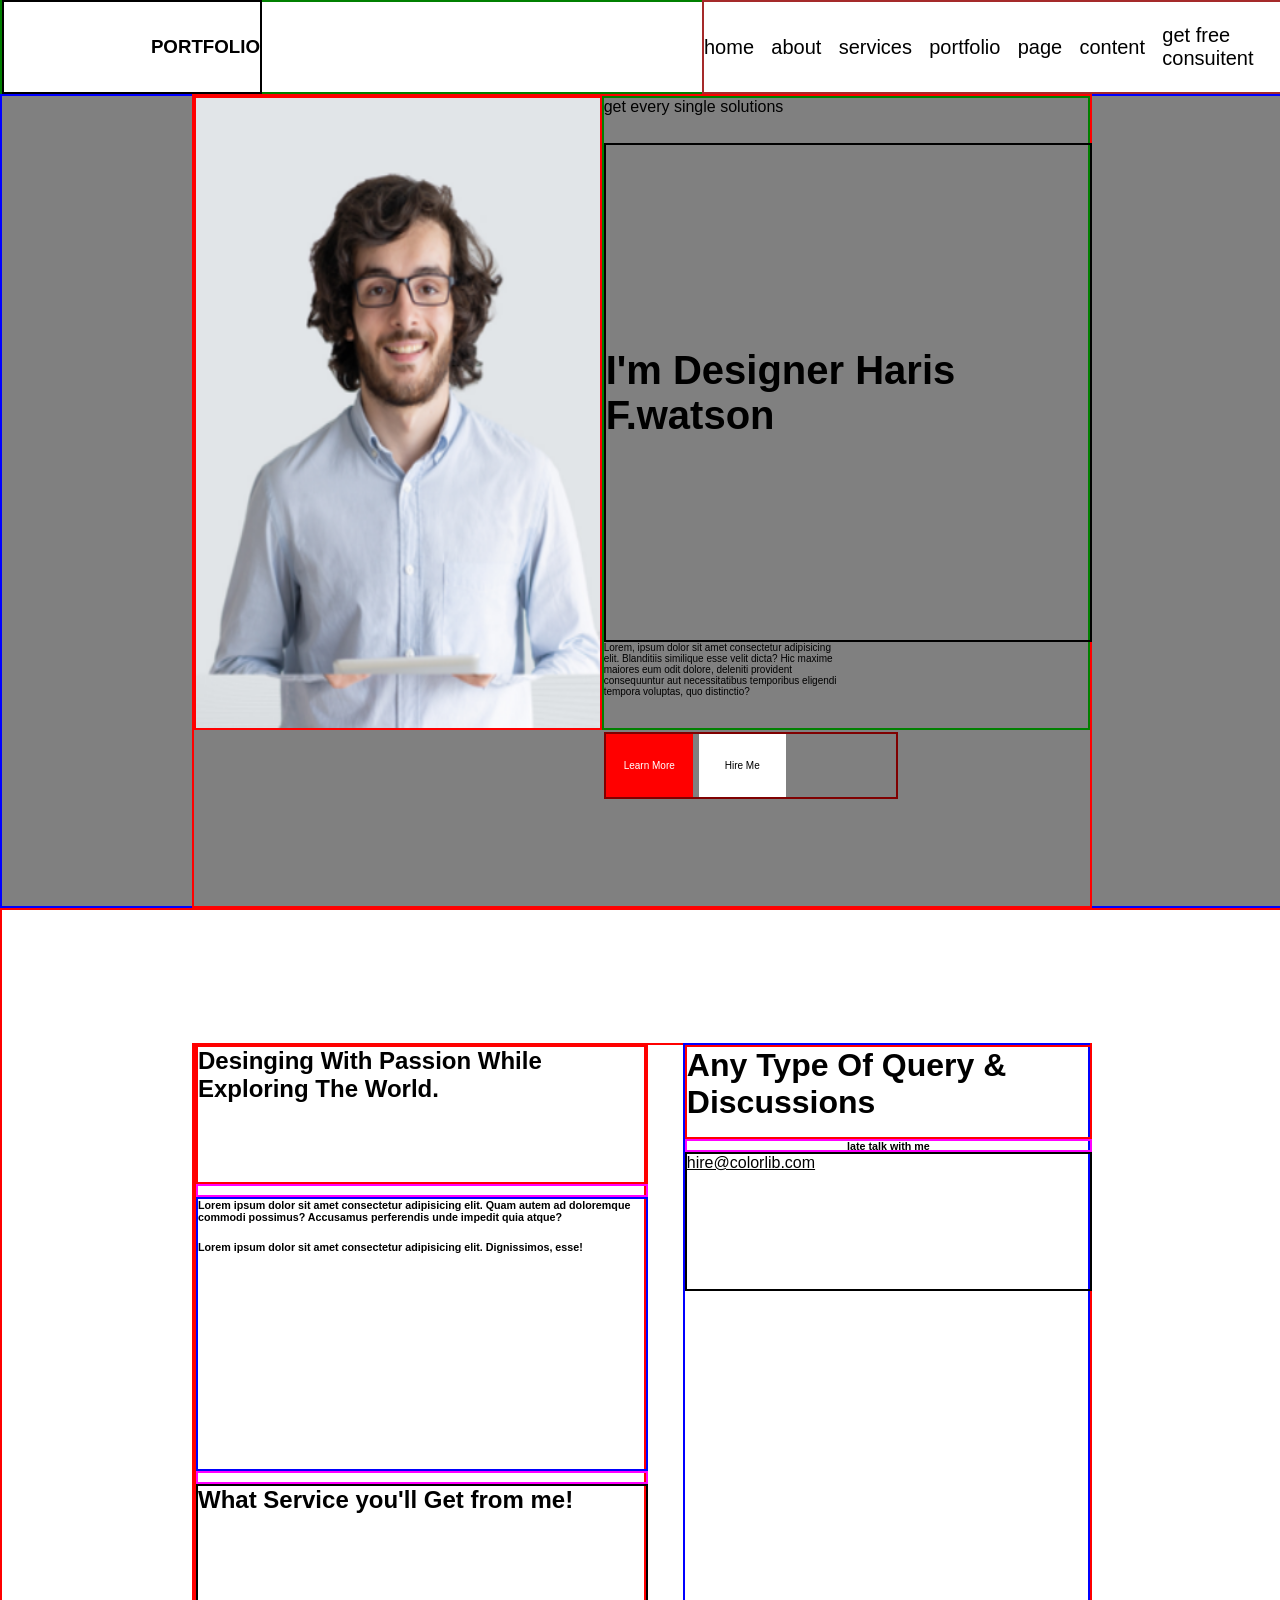
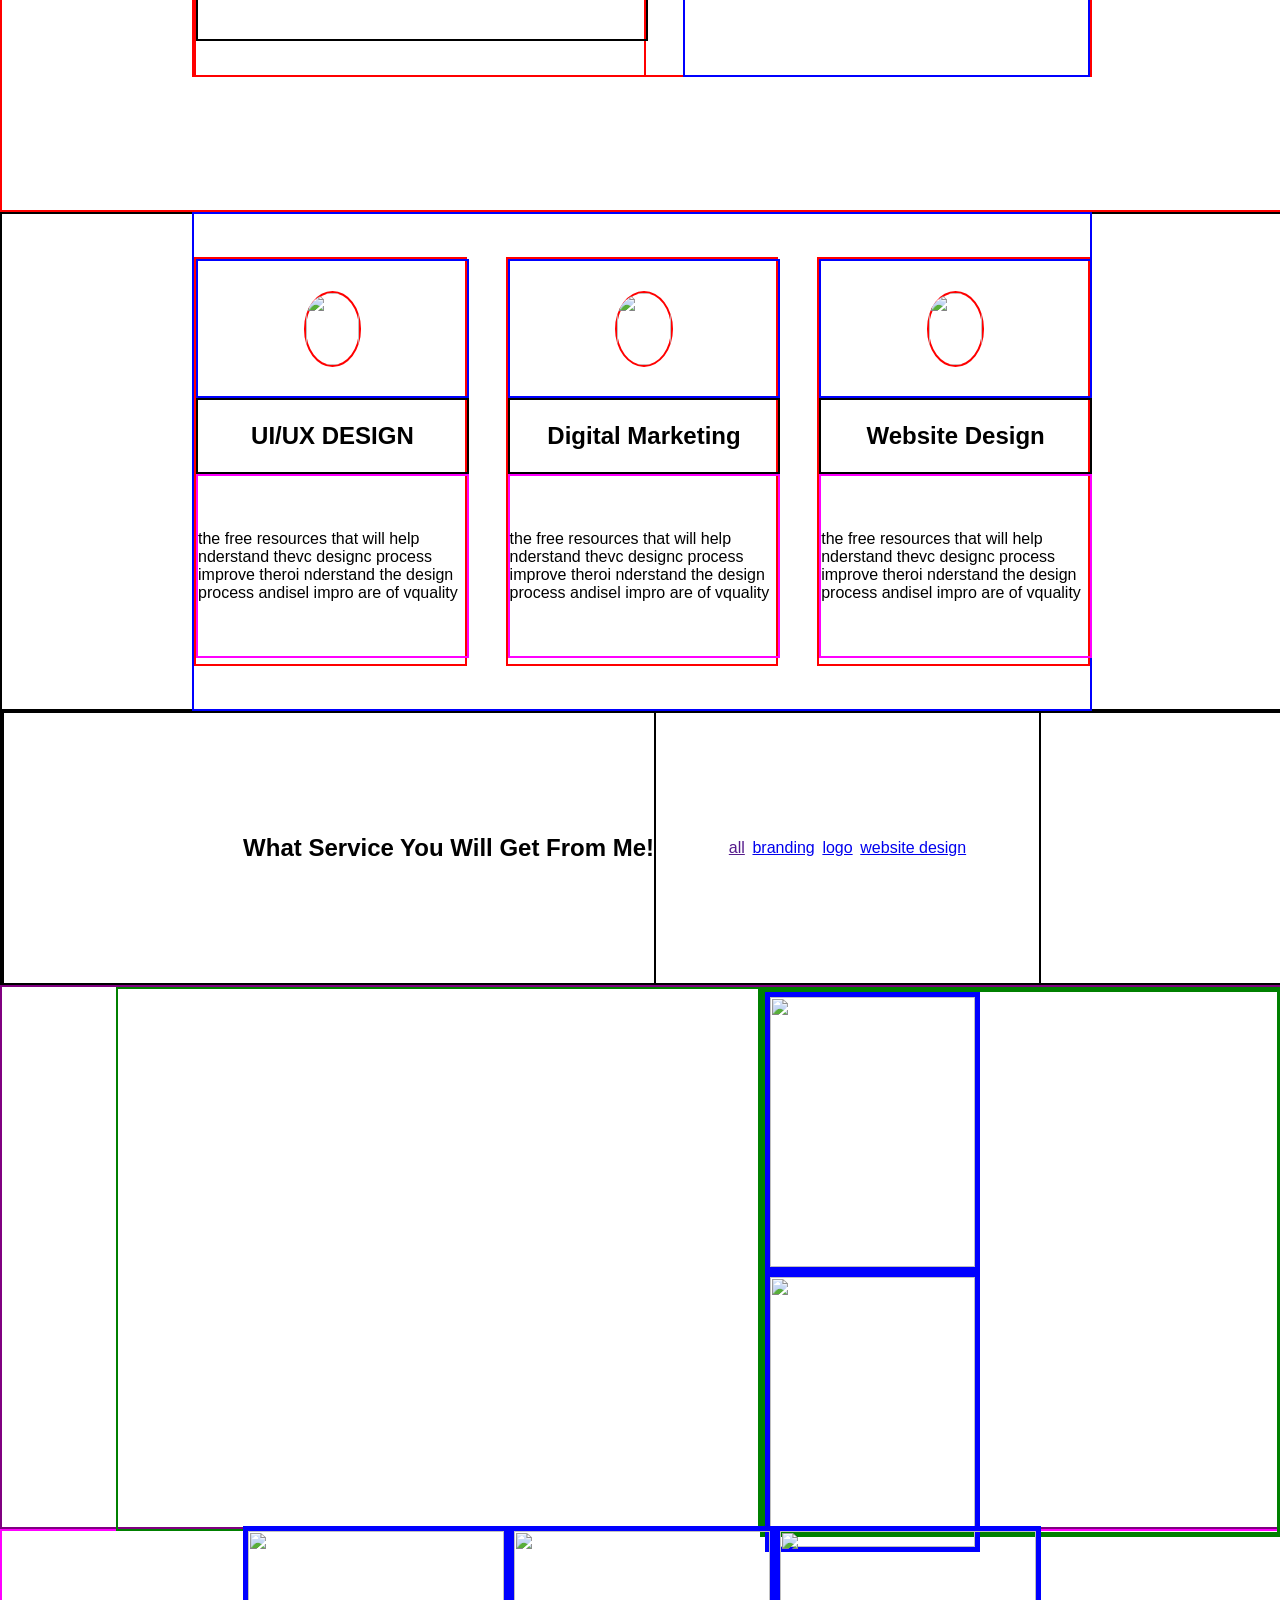
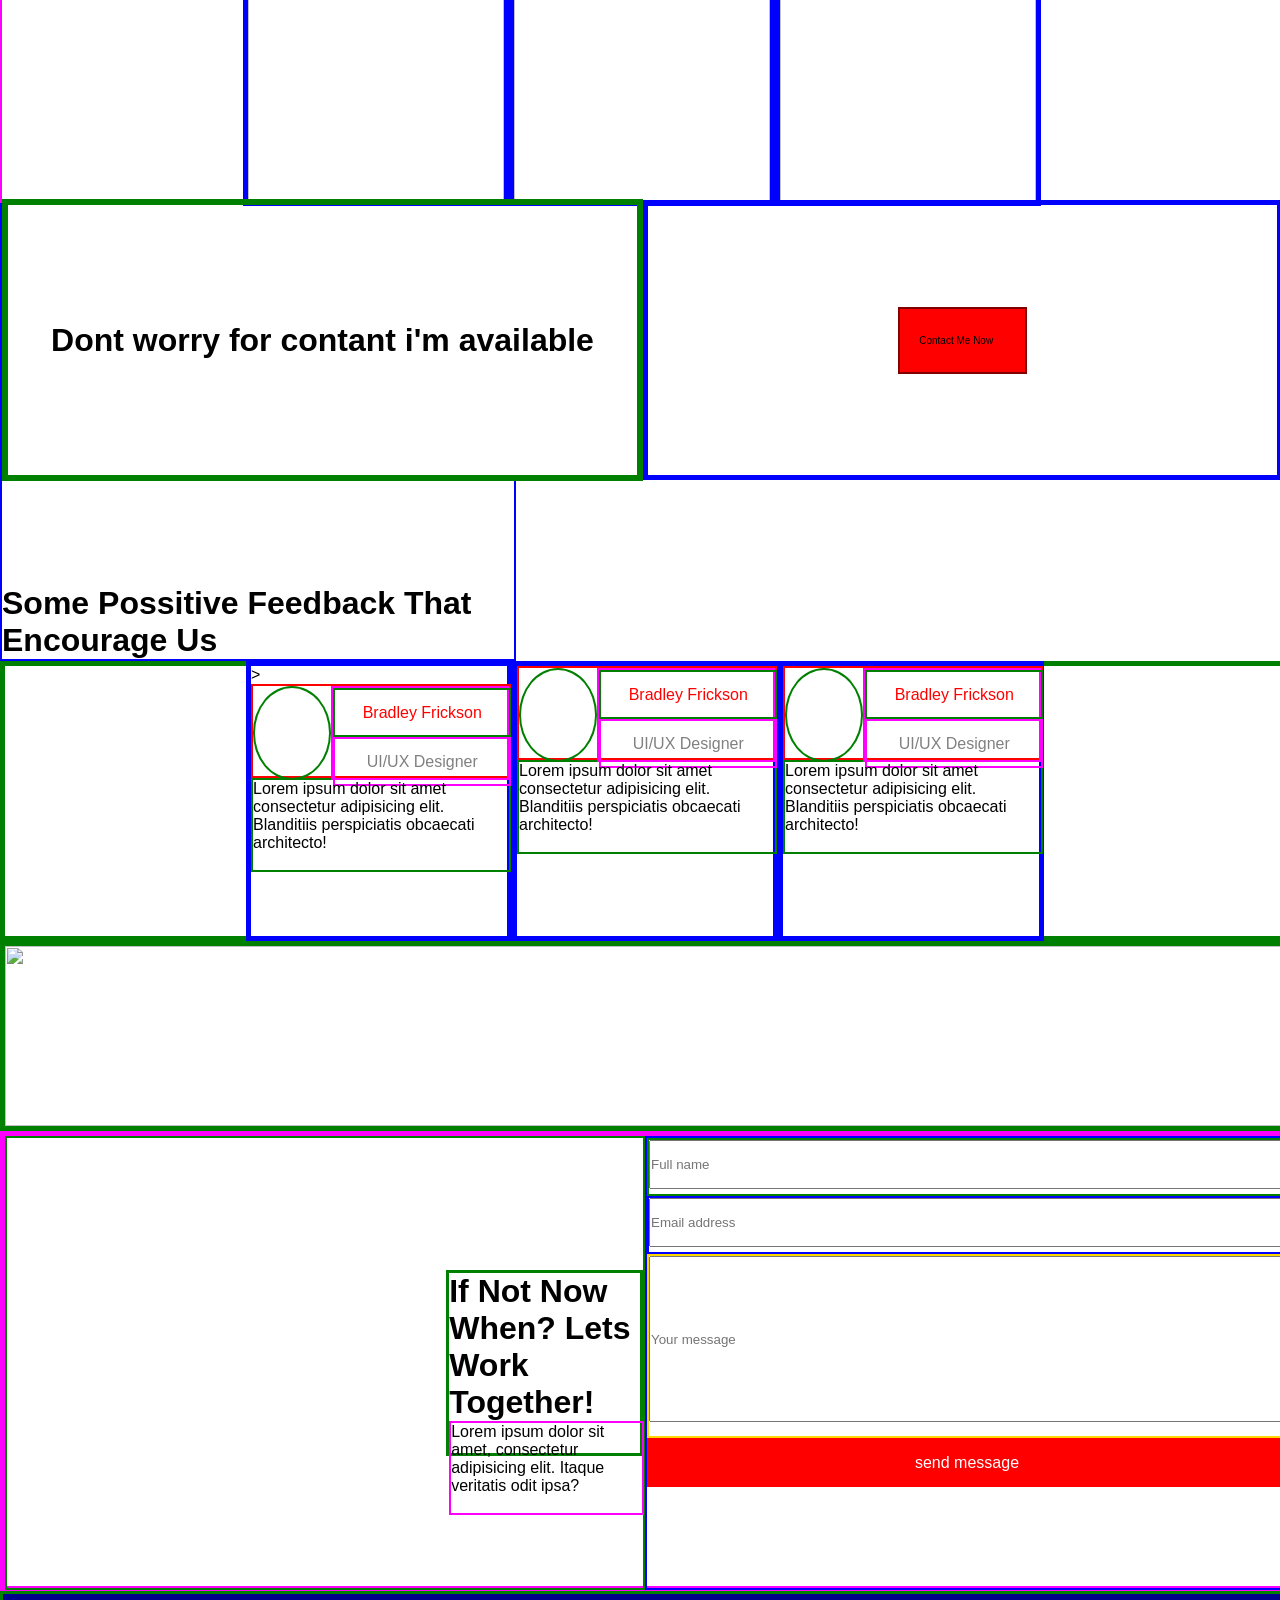
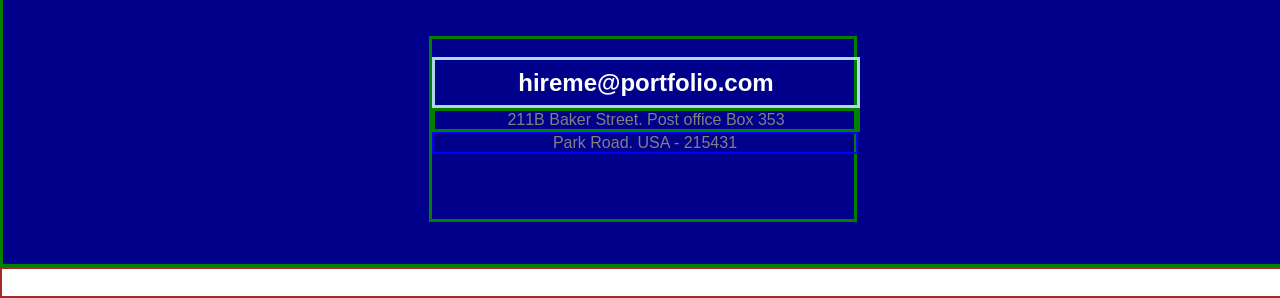
==== index.html @ 6bc03df5 "Update index.html" ====
<!DOCTYPE html>
<html lang="en">
<head>
    <meta charset="UTF-8">
    <meta name="viewport" content="width=, initial-scale=1.0">
    <link rel="stylesheet" href="style.css">
    <title>Portofolio</title>
</head>
<body>
    <div class="div">
        <div class="a1">
            <h3>PORTFOLIO</h3>
        </div>
        <div class="bkskanz">
            <p>home</p>
            <p>about</p>
            <p>services</p> 
            <p>portfolio</p> 
            <p>page</p>
            <p>content</p>
            <p>get free consuitent</p> 
        </div>
    </div>
    <div class="alt">
        <div class="altbk">
            <div class="fotoabram">
                <img src="Orang.png" alt="">
            </div>
            <div class="div1">
                <div class="everysinglesolutions">
                    <p>get every single solutions</p>
                </div>
                <div class="design">
                    <h1>I'm Designer Haris F.watson</h1>
                </div>
                <div class="p">
                    <p>Lorem, ipsum dolor sit amet consectetur adipisicing elit. Blanditiis similique esse velit dicta? Hic maxime maiores eum odit dolore, deleniti provident consequuntur aut necessitatibus temporibus eligendi tempora voluptas, quo distinctio?</p>
                </div>
                <div class="button">
                  <a href="learnmore.html">Learn More</a>
                  <a href="nomortelpon.html" style="background-color: white;color: black;">Hire Me</a>
                </div>
            </div>
           
        </div>
        
    </div>
    <div class="hp">
            <div class="fht">
                <div class="fht-2">
                    <div class="s1">
                        <h2>Desinging With Passion While Exploring The World.</h2>
                    </div>
                    <div class="pembatas">

                    </div>
                    <div class="isi">
                        <h6>Lorem ipsum dolor sit amet consectetur adipisicing elit. Quam autem ad doloremque commodi possimus? Accusamus perferendis unde impedit quia atque?</h6> <br>
                        <h6>Lorem ipsum dolor sit amet consectetur adipisicing elit. Dignissimos, esse!</h6>
                    </div>
                    <div class="pembatas">

                    </div>
                    <div class="isi-2">
                        <h2>What Service you'll Get from me!</h2>
                    </div>
                </div>
                <div class="fht-3">
                    <div class="isi-fht-3">
                        <h1>Any Type Of Query & Discussions</h1>
                    </div>
                    <div class="pembatas">
                        <h6>late talk with me</h6>
                    </div>
                    <div class="email">
                        <a href="">hire@colorlib.com</a>
                    </div>
                </div>
            </div>    
    </div>
    <div class="design2">
        <div class="bks-design">
            <div class="bks-design-2">
                            <div class="box">
                <div class="pic">
                    <div class="bks-pic">
                        <img src="c:\Users\Tero\Desktop\PUNYO LIANG LIANG\picturesKULYIAH\Screenshots\Screenshot 2026-02-26 150251.png" alt="">
                    </div>
                </div>
                <div class="desk">
                    <h2>UI/UX DESIGN</h2>
                </div>
                <div class="ket">
                    <p>the free resources that will help nderstand thevc designc process improve theroi nderstand the design process andisel impro are of vquality</p>
                </div>
            </div>
                        <div class="box">
                <div class="pic">
                    <div class="bks-pic">
                        <img src="c:\Users\Tero\Desktop\PUNYO LIANG LIANG\picturesKULYIAH\Screenshots\Screenshot 2026-02-26 150418.png" alt="">
                    </div>
                </div>
                                <div class="desk">
                                    <h2>Digital Marketing</h2>
                </div>
                                <div class="ket">
                                     <p>the free resources that will help nderstand thevc designc process improve theroi nderstand the design process andisel impro are of vquality</p>
                </div>
            </div>
                        <div class="box">
                <div class="pic">
                    <div class="bks-pic">
                        <img src="c:\Users\Tero\Desktop\PUNYO LIANG LIANG\picturesKULYIAH\Screenshots\Screenshot 2026-02-26 150629.png" alt="">
                    </div>
                </div>
                                <div class="desk">
                                    <h2>Website Design</h2>
                </div>
                                <div class="ket">
                                     <p>the free resources that will help nderstand thevc designc process improve theroi nderstand the design process andisel impro are of vquality</p>
                </div>
            </div>
            </div>
        </div>
    </div>
    <div class="whatservice">
        <div class="whatservice2">
            <h2>What Service You Will Get From Me!</h2>
            <div class="whatservice3">
                <a href="">all</a>
                <a href="branding.html">branding</a>
                <a href="logo.html">logo</a>
                <a href="webdesign.html">website design</a>
            </div>
        </div>
    </div>
    <div class="fotoall">
        <div class="fotoall2">
            <img src="c:\Users\Tero\Desktop\PUNYO LIANG LIANG\picturesKULYIAH\Screenshots\Screenshot 2026-03-29 103829.png" alt="">
        </div>
        <div class="fotoall3">
            <div class="fotoall4">
                <img src="c:\Users\Tero\Desktop\PUNYO LIANG LIANG\picturesKULYIAH\Screenshots\Screenshot 2026-03-29 104722.png" alt="">
            </div>
            <div class="fotoall5">
                <img src="c:\Users\Tero\Desktop\PUNYO LIANG LIANG\picturesKULYIAH\Screenshots\Screenshot 2026-03-29 104754.png" alt="">
            </div>
        </div>
    </div>
          <div class="fotoall6">
            <div class="fotoall7">
                <img src="c:\Users\Tero\Desktop\PUNYO LIANG LIANG\picturesKULYIAH\Screenshots\Screenshot 2026-03-29 105712.png" alt="">
            </div>
                <div class="fotoall8">
                    <img src="c:\Users\Tero\Desktop\PUNYO LIANG LIANG\picturesKULYIAH\Screenshots\Screenshot 2026-03-29 105753.png" alt="">
                </div>
                <div class="fotoall9">
                    <img src="c:\Users\Tero\Desktop\PUNYO LIANG LIANG\picturesKULYIAH\Screenshots\Screenshot 2026-03-29 105817.png" alt="">
                </div>
        </div>
        <div class="worrydont">
            <div class="worrydont2">
                <H1>Dont worry for contant i'm available</H1>
            </div>
            <div class="worrydont3">
                <div class="contactmenow">
                    <a href="CONTACTMENOW.html" style="background-color: red;color: black;">Contact Me Now</a>
                </div>
            </div>
        </div>
        <div class="possitive">
            <h1>Some Possitive Feedback That Encourage Us</h1>
        </div>
        <div class="warren">
            <div class="warren1">>
                <div class="warren10">
                    <div class="warren11">
                        <img src="c:\Users\Tero\Desktop\PUNYO LIANG LIANG\picturesKULYIAH\Screenshots\Screenshot 2026-03-29 194244.png" alt="">
                    </div>
                    <div class="warren12">
                        <div class="warren13">
                            <p>Bradley Frickson</p>
                        </div>
                        <div class="warren14">
                            <p>UI/UX Designer</p>
                        </div>
                    </div>
                </div>
                                <div class="warren91">
                                    <p>Lorem ipsum dolor sit amet consectetur adipisicing elit. Blanditiis perspiciatis obcaecati architecto!</p>
                </div>
            </div>
            <div class="warren2">
                                <div class="warren10">
                    <div class="warren11">
                        <img src="c:\Users\Tero\Desktop\PUNYO LIANG LIANG\picturesKULYIAH\Screenshots\Screenshot 2026-03-29 195327.png" alt="">
                    </div>
                    <div class="warren12">
                        <div class="warren13">
                            <p>Bradley Frickson</p>
                        </div>
                        <div class="warren14">
                            <p>UI/UX Designer</p>
                        </div>
                    </div>
                </div>
                                <div class="warren91">
                                    <p>Lorem ipsum dolor sit amet consectetur adipisicing elit. Blanditiis perspiciatis obcaecati architecto!</p>
                </div>
            </div>
            <div class="warren3">
                                <div class="warren10">
                    <div class="warren11">
                        <img src="c:\Users\Tero\Desktop\PUNYO LIANG LIANG\picturesKULYIAH\Screenshots\Screenshot 2026-03-29 195419.png" alt="">
                    </div>
                    <div class="warren12">
                        <div class="warren13">
                            <p>Bradley Frickson</p>
                        </div>
                        <div class="warren14">
                            <p>UI/UX Designer</p>
                        </div>
                    </div>
                </div>
                                <div class="warren91">
                                    <p>Lorem ipsum dolor sit amet consectetur adipisicing elit. Blanditiis perspiciatis obcaecati architecto!</p>
                </div>
            </div>
        </div>
        <div class="wowo">
            <img src="c:\Users\Tero\Desktop\PUNYO LIANG LIANG\picturesKULYIAH\Screenshots\Screenshot 2026-03-29 195830.png" alt="">
        </div>
        <div class="dolor">
            <div class="dolor1">
                <div class="dolor11">
              <H1>If Not Now When? Lets Work Together!</H1>
                              <div class="dolor12">
                                <p>Lorem ipsum dolor sit amet, consectetur adipisicing elit. Itaque veritatis odit ipsa?</p>
                              </div>
                </div>
            </div>
            <div class="dolor2">
            <div class="dolor3">
                <input type="text" placeholder="Full name">
                </div>
                
                <div class="dolor4">
                    <input type="email" placeholder="Email address">
                </div>
                <div class="dolor5">
                    <input type="text" placeholder="Your message">
                </div>
                <div class="dolor6">
                    <p>send message</p>
                </div>
            </div>
        </div>
        <div class="ayam">
            <div class="ayam1">
                <div class="ayamportfolio">
                    <img src="c:\Users\Tero\Desktop\PUNYO LIANG LIANG\picturesKULYIAH\Screenshots\Screenshot 2026-03-30 181913.png" alt="">
                </div>
                                <div class="ayampegawai">
                                    <h2>hireme@portfolio.com</h2>
                </div>
                <div class="ayam22b">
                    <P>211B Baker Street. Post office Box 353</P>
                </div>
                <div class="ayampark">
                    <p>Park Road. USA - 215431</p>
            </div>
          </div>
        </div>
                        <div class="ayampoto">
                    <img src="c:\Users\Tero\Desktop\PUNYO LIANG LIANG\picturesKULYIAH\Screenshots\Screenshot 2026-03-30 183014.png" alt="">
                </div>
</body>
</html>
---- style.css ----
*{
    padding: 0;
    margin: 0;
    font-family: 'Segoe UI', Tahoma, Geneva, Verdana, sans-serif;
}
.a1{
    width: 20%;
    height: 10vh;
    display: flex;
    align-items: center; 
    justify-content: end;
    border: 2px solid black;
}
.kanz{
    width: 60%;
    height: 10vh;
    border: 2px solid green;
    display: flex;
    justify-content: left;
    align-items: left;
}
.bkskanz{
    width: 45%;
    height: 10vh;
    border: 2px solid green;
    display: flex;
    align-items: center;
    gap: 3%;
    border: 2px solid brown;
    font-size: 20px;
}
.alt{
    width: 100%;
    height: 90vh;
    display: flex;
    justify-content: center;
    align-items: center;
    border: 2px solid blue;
    background-color: gray;
}
.div{
    width: 100%;
    height: 10vh;
    border: 2px solid green;
    display: flex;
    justify-content: space-between;
    align-items: center;
}
.altbk{ 
    width: 70%;
    height: 90vh;
    border: 2px solid red;
    display: flex;
    justify-content: right;
    align-items: right;
}
.div1{
    width: 60%;
    height: 70vh;
    border: 2px solid green;
}
.div2{
    width: 40%;
    height: 65vh;
}
.everysinglesolutions{
    width: 100%;
    height: 5vh;
    display: flex;
}
.design{
    width: 50%;
    height: 15vh;
    font-size: 20px;
}
.p{
    width: 50%;
    height: 10vh;
    font-size: 10px;
}
.button{
    width: 60%;
    height: 7vh;
    border: 2px solid maroon;
    display:flex;
    align-items: center;
    gap: 2%;
}
.button a{
    width: 30%;
    height: 7vh;
    background-color: red;
    color: white;
    text-decoration: none;
    display: flex;
    align-items: center;
    justify-content: center;
    font-size: 10px;
}
.hp{
    width: 100%;
    height: 100vh;
    border: 2px solid red;
    display: flex;
    justify-content: center;
    align-items: center;
}
.fht{
    width: 70%;
    height: 70vh;
    border: 2px solid red;
    display: flex;
    justify-content: space-between;
    align-items: center;
}
.s1{
    width: 100%;
    height: 15vh;
    border: 2px solid red;
}
.pembatas{
    width: 100%;
    height: 1vh;
    border: 2px solid magenta;
    display: flex;
    justify-content: center;
    align-items: center;
}
.isi{
    width: 100%;
    height: 30vh;
    border: 2px solid blue;
}
.isi-2{
    width: 100%;
    height: 17vh;
    border: 2px solid black;
}
.s2{
    width: 100%;
    height: 24vh;
    border: 2px solid red;  
}
.bkss2{
    width: 50%;
    height: 24vh;
    border: 2px solid black;
}
.bksss3{
    width: 5 0%;
    height: 24vh;
    border: 2px solid yellow ;
}
.fht-2{
    width: 50%;
    height: 70vh;
    border: 2px solid red;
}
.fht-3{
    width: 45%;
    height: 70vh;
    border: 2px solid blue;
}
.isi-fht-3{
    width: 100%;
    height: 10vh;
    border: 2px solid red;
}
.email{
    width: 100%;
    height: 15vh;
    border: 2px solid black;

}
.email a{
    color: black;
}
.design{
    width: 100%;
    height: 55vh;
    border: 2px solid black;
    display: flex;
    justify-content: center;
    align-items: center;
}
.bks-design{
    width: 100%;
    height: 55vh;
    border: 2px solid black;
    display: flex;
    justify-content: center;
    align-items: center;
}
.bks-design-2{
    width: 70%;
    height: 55vh;
    border: 2px solid blue;
    display: flex;
    justify-content: space-between;
    align-items: center;
}
.box{
    width: 30%;
    height: 45vh;
    border: 2px solid red;
}
.pic{
    width: 100%;
    height: 15vh;
    border: 2px solid blue;
    display: flex;
    justify-content: center;
    align-items: center;
}
.bks-pic{
    width: 20%;
    height: 8vh;
    border: 2px solid red;
    border-radius: 50%;
}
.bks-pic img{
    width: 100%;
    height: 8vh;
    border-radius: 30px;
}
.desk{
    width: 100%;
    height: 8vh;
    border: 2px solid black;
    display: flex;
    justify-content: center;
    align-items: center;
}
.ket{
    width: 100%;
    height: 20vh;
    border: 2px solid magenta;
    display: flex;
    justify-content: center;
    align-items: center;
}
.whatservice{
    width: 100%;
    height: 30vh;
    border: 2px solid black;
    display: flex;
    justify-content: center;
    align-items: center;
}
.whatservice2{
    width: 100%;
    height: 30vh;
    border: 2px solid black;
    display: flex;
    justify-content: center;
    align-items: center;
}
.whatservice3{
    width: 30%;
    height: 30vh;
    border: 2px solid black;
    display: flex;
    justify-content: center;
    align-items: center;
    gap: 2%;
}
.fotoall{
    width: 100%;
    height: 60vh;
    border: 2px solid  purple;
    display: flex;
    justify-content: right;
    align-items: right;
}
.fotoall2{
    width: 50%;
    height: 60vh;
    border: 2px solid green;
    display: flex;
    justify-content: right;
    align-items: right;
}
.fotoall3{
    width: 40%;
    height: 60vh;
    border: 5px solid green;
}
.fotoall4{
    width: 40%;
    height: 30vh;
    border: 5px solid blue;
}
.fotoall5{
    width: 40%;
    height: 30vh;
    border: 5px solid blue;
}
.fotoall5 img{
    width: 100%;
    height: 30vh;
}
.fotoall4 img{
    width: 100%;
    height: 30vh;
}
.fotoall6{
    width: 100%;
    height: 30vh;
    border: 2px solid magenta;
    display: flex;
    justify-content: center;
    align-items: center;
}
.fotoall7{
    width: 20%;
    height: 30vh;
    border: 5px solid blue;
    display: flex;
    justify-content: center;
    align-items: center;
}
.fotoall8{
    width: 20%;
    height: 30vh;
    border: 5px solid blue;
}
.fotoall9{
        width: 20%;
    height: 30vh;
    border: 5px solid blue;
}
.fotoall7 img{
    width: 100%;
    height: 30vh;
}
.fotoall8 img{
    width: 100%;
    height: 30vh;
}
.fotoall9 img{
    width: 100%;
    height: 30vh;
}
.worrydont{
    width: 100%;
    height: 30vh;
    border: 2px solid blue;
    display: flex;
    justify-content: center;
    align-items: center;
}
.worrydont2{
    width: 50%;
    height: 30vh;
    border: 6px solid green;
    display: flex;
    justify-content: center;
    align-items: center;
}
.worrydont3{
    width: 50%;
    height: 30vh;
    border: 5px solid blue;
    display: flex;
    justify-content: center;
    align-items: center;
}
.contactmenow{
    width: 20%;
    height: 7vh;
    border: 2px solid maroon;
    background-color: red;
    display:flex;
    align-items: center;
    gap: 2%;
}
.contactmenow a{
    width: 90%;
    height: 7vh;
    color: white;
    text-decoration: none;
    display: flex;
    align-items: center;
    justify-content: center;
    font-size: 10px;
}
.possitive{
    width: 40%;
    height: 20vh;
    border: 2px solid blue;
    display: flex;
    justify-content: end;
    align-items: end;
}
.warren{
    width: 100%;
    height: 30vh;
    border: 5px solid green;
    display: flex;
    justify-content: center;
    align-items: center;
}
.warren1{
    width: 20%;
    height: 30vh;
    border: 5px solid blue;
}
.warren2{
    width: 20%;
    height: 30vh;
    border: 5px solid blue;
}
.warren3{
    width: 20%;
    height: 30vh;
    border: 5px solid blue;
}
.warren10{
    width: 100%;
    height: 10vh;
    border: 2px solid red;
    display: flex;
    justify-content: center;
}
.warren11{
    width: 30%;
    height: 10vh;
    border: 2px solid green;
    border-radius: 50%  ;
}
.warren12{
    width: 70%;
    height: 10vh;
    border: 2px solid magenta;
}
.warren11 img{
    width: 100%;
}
.warren13{
    width: 100%;
    height: 5vh;
    border: 2px solid green;
    color: red;
    display: flex;
    justify-content: center;
    align-items: center;
}
.warren14{
    width: 100%;
    height: 5vh;
    border: 2px solid magenta;
    display: flex;
    justify-content: center;
    align-items: center;
    color: gray;
}
.warren91{
    width: 100%;
    height: 10vh;
    border: 2px solid green;
}
.wowo{
    width: 100%;
    height: 20vh;
    border: 5px solid green;
}
.wowo img{
    width: 100%;
    height: 20vh;
}
.fotoabram{
    width: 50%;
    height: 70vh;
    border: 2px solid red;
}
.fotoabram img{
    width: 100%;
    height: 70vh;
}
.dolor{
    width: 100%;
    height: 50vh;
    border: 5px solid magenta;
    display: flex;
    justify-content: left;
}
.dolor1{
    width: 50%;
    height: 50vh;
    border: 2px solid green;
    display: flex;
    justify-content: end;
    align-items: center;
}
.dolor2{
     width: 50%;
     height: 50vh;
     border: 2px solid blue;
}
.dolor11{
    width: 30%;
    height: 20vh;
    border: 3px solid green;
}
.dolor12{
    width: 100%;
    height: 10vh;
    border: 2px solid magenta;
}
.ayam{
    width: 100%;
    height: 30vh;
    border: 3px solid green;
    background-color: darkblue;
    display: flex;
    justify-content: center;
    align-items: center;
}
.ayam1{
    width: 33%;
    height: 20vh;
    border: 3px solid green;
}
.ayamporfolio{
    width: 100%;
    height: 5vh;    
    border: 2px solid violet;
}
.ayamportfolio img{
    width: 100%;
}
.ayampegawai{
    width: 100%;
    height: 5vh;
    border: 3px solid lightblue;
    color: white;
    display: flex;
    justify-content: center;
    align-items: center;
}
.ayam22b{
    width: 100%;
    height: 2vh;
    border: 3px solid green;
    color: gray;
    display: flex;
    justify-content: center;
    align-items: center;
}
.ayampark{
    width: 100%;
    height: 2vh;
    border: 2px solid blue;
    color: gray;
    display: flex;
    justify-content: center;
    align-items: center;
}
.ayampoto{
    width: 100%;
    height: 3vh;
    border: 2px solid brown;
}
.ayampoto img{
    width: 100%;
}
.dolor3{
    width: 100%;
    height: 6vh;
    border: 2px solid green;
}
.dolor4{
    width: 100%;
    height: 6vh;
    border: 2px solid blue;
}
.dolor5{
    width: 100%;
    height: 20vh;
    border: 2px solid gold;
}
.dolor6{
    width: 100%;
    height: 5vh;
    border: 2px solid red;
    background-color: red;
    color: white;
    display: flex;
    justify-content: center;
    align-items: center;
}
.dolor2 input{
    width: 100%;
    height: 5vh;
}
.dolor5 input{
    width: 100%;
    height: 18vh;
}
@media (max-width: 500px) {
.div{
    width: 100%;
    height: 20vh;
    display: flex;
    justify-content: center;
    }
.fotoabram{
    width: 95%;
    margin-right: 8px;
    height: 300px;
    margin-top: 20px;
}
.fotoabram img{
    height: 300px;
    width: 350px;    
}
.altbk{
    width: 100%;
    height: 700px;
    flex-wrap: wrap;
}
.alt{
    height: 700px;
}
.div1{
    width: 95%;
    margin-right: 8px;
    height: 300px;
}
.everysinglesolutions{
    width: 100%;
    display: flex;
    justify-content: center;
    align-items: center;
}
.everysinglesolutions p{
    margin-top: 20px;
}
.bkskanz{
    width: 60%;
    font-size: 16px;
    flex-wrap: wrap;
    display: flex;
    text-align: center;
}
.a1{
    width: 25%;
}
.design{
    height: 100px;
}
.p{
    width: 100%;
}
.p p{
    width: 100%;
}
.h1{
    font-size: 5px;
}
.h2{
    font-size: 1px;
}
.fht{
    flex-wrap: wrap;
}
.isi-fht-3{
    font-size: 5px;
}
.s1{
    font-size: 5px;
}
.desk{
    font-size: 5px;
}
.ket{
    font-size: 9px;
}
.whatservice3{
    font-size: 9px;
    width: 50%  ;
    flex-wrap: wrap ;
}
.fotoall2 img{
    width: 100%;
}
.worrydont2{
    font-size: 11px;
}
.possitive{
    font-size: 11px;
}
.warren10{
    font-size: 10px;
}
.dolor11{
    font-size: 6px;
}
.ayampegawai{
    font-size: 8px;
}
.ayam22b{
    font-size: 10px;
}
.ayampark{
    font-size: 10px;
}
.expl{
    font-size: 6px;
}
}
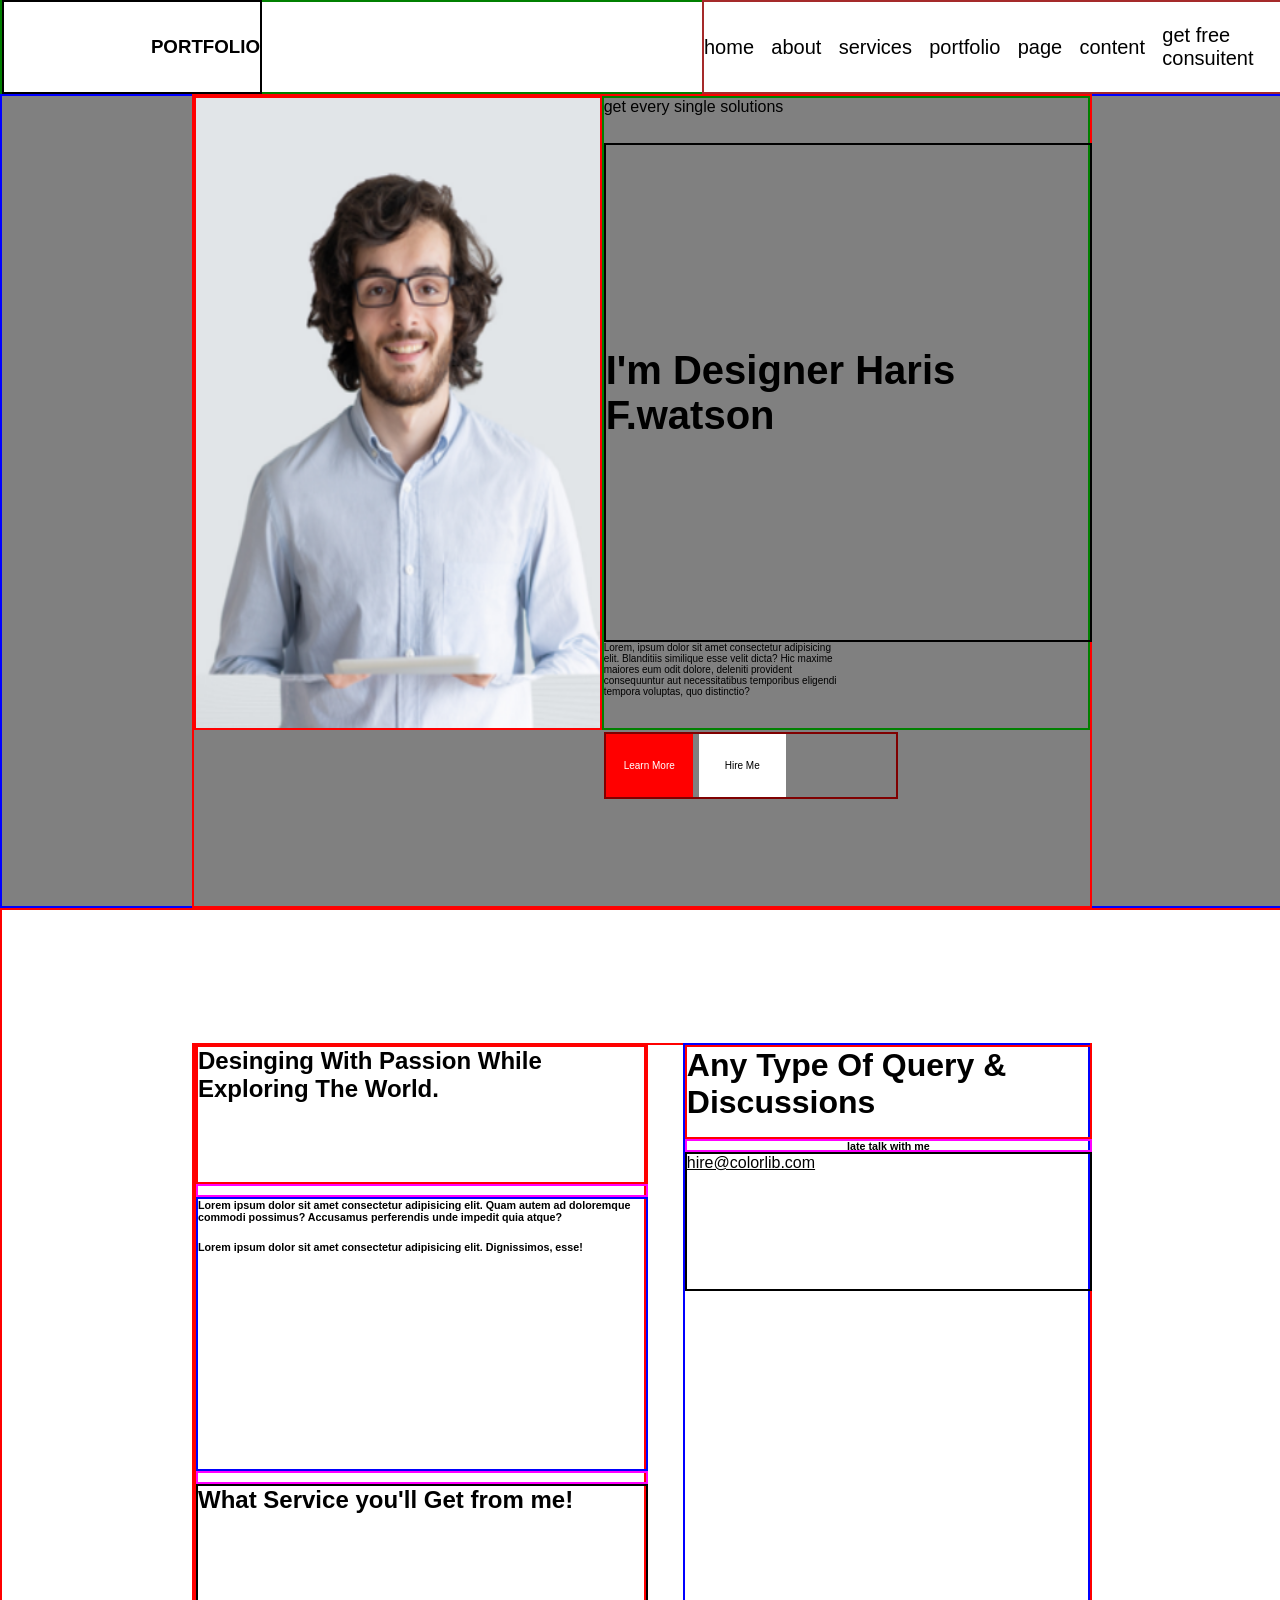
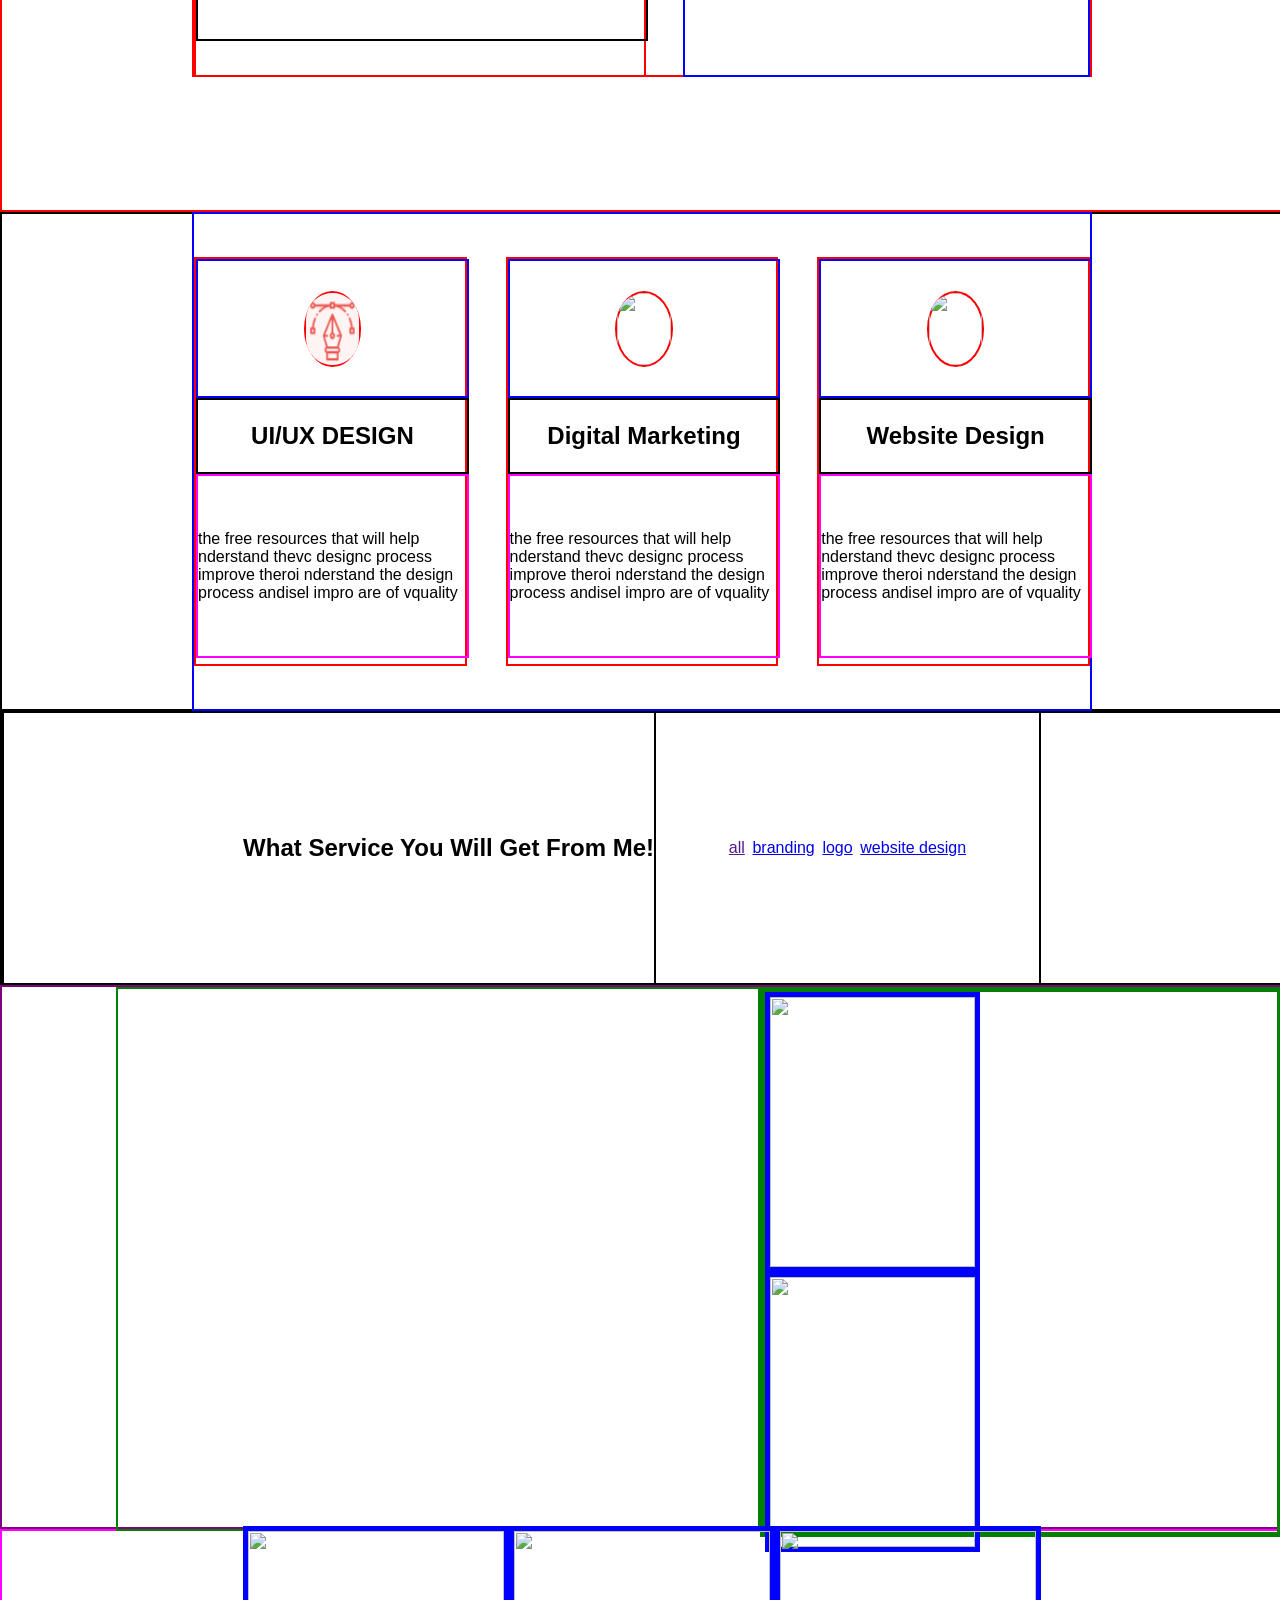
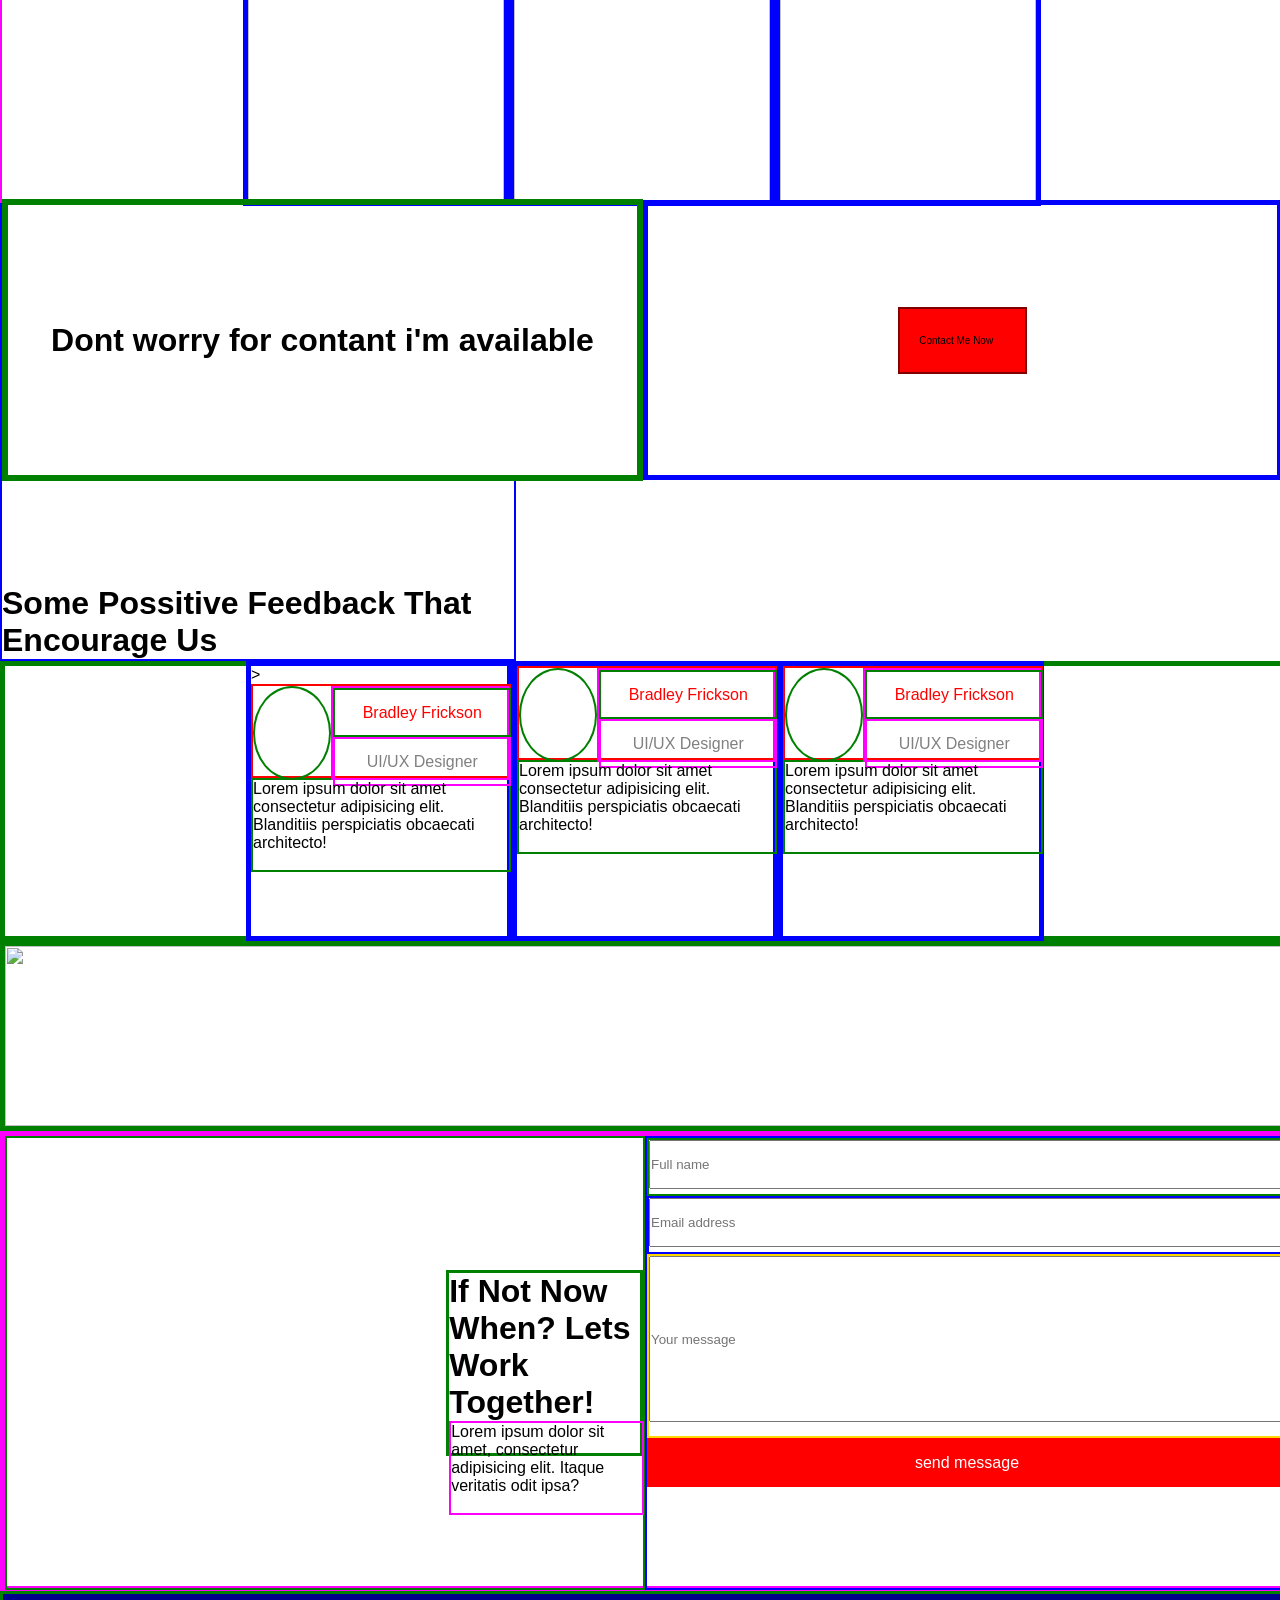
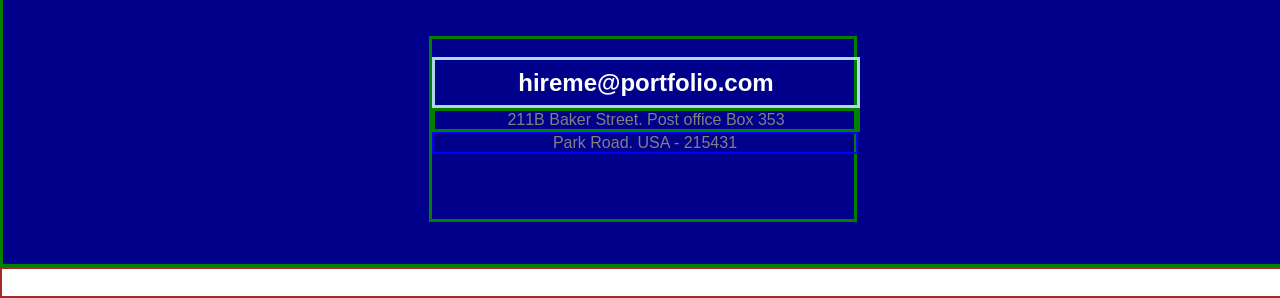
==== commit 587cab13: "Update index.html" ====
--- a/index.html
+++ b/index.html
@@ -84,7 +84,7 @@
                             <div class="box">
                 <div class="pic">
                     <div class="bks-pic">
-                        <img src="c:\Users\Tero\Desktop\PUNYO LIANG LIANG\picturesKULYIAH\Screenshots\Screenshot 2026-02-26 150251.png" alt="">
+                        <img src="bks-pic.png" alt="">
                     </div>
                 </div>
                 <div class="desk">
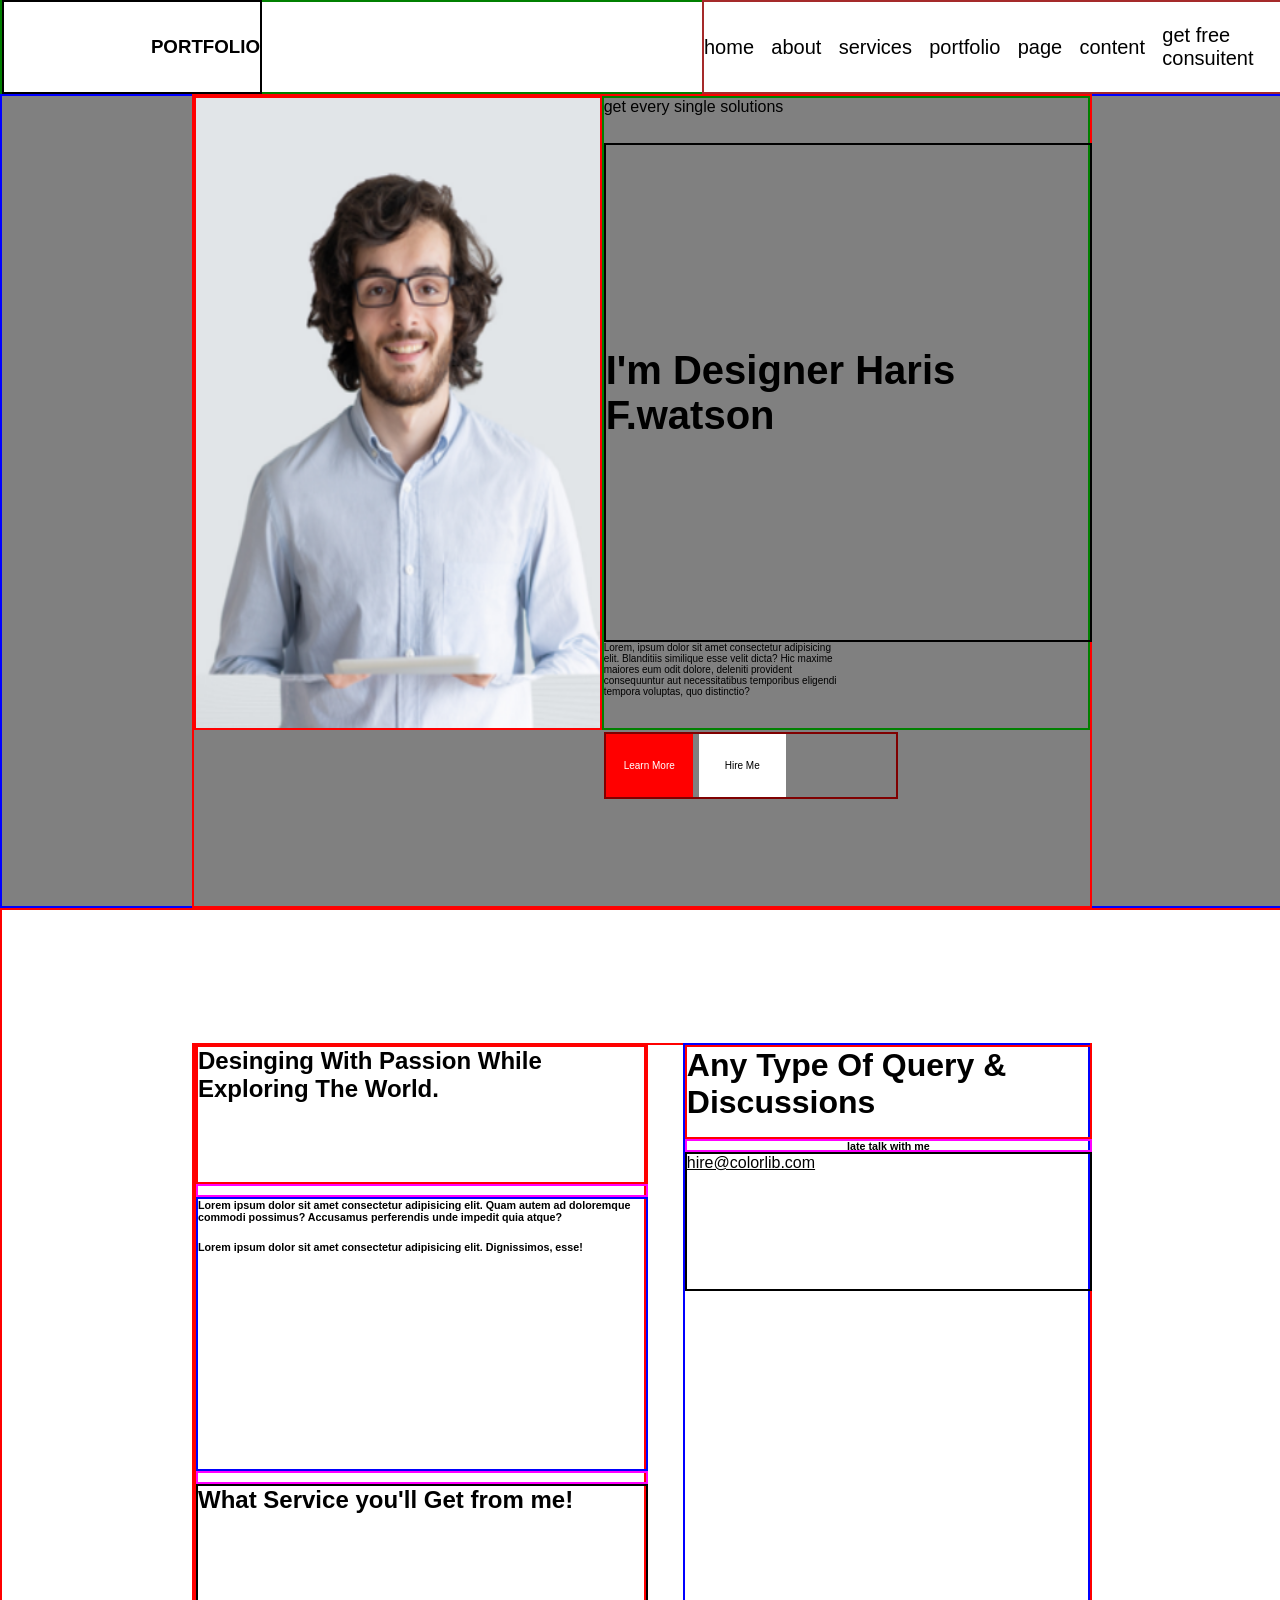
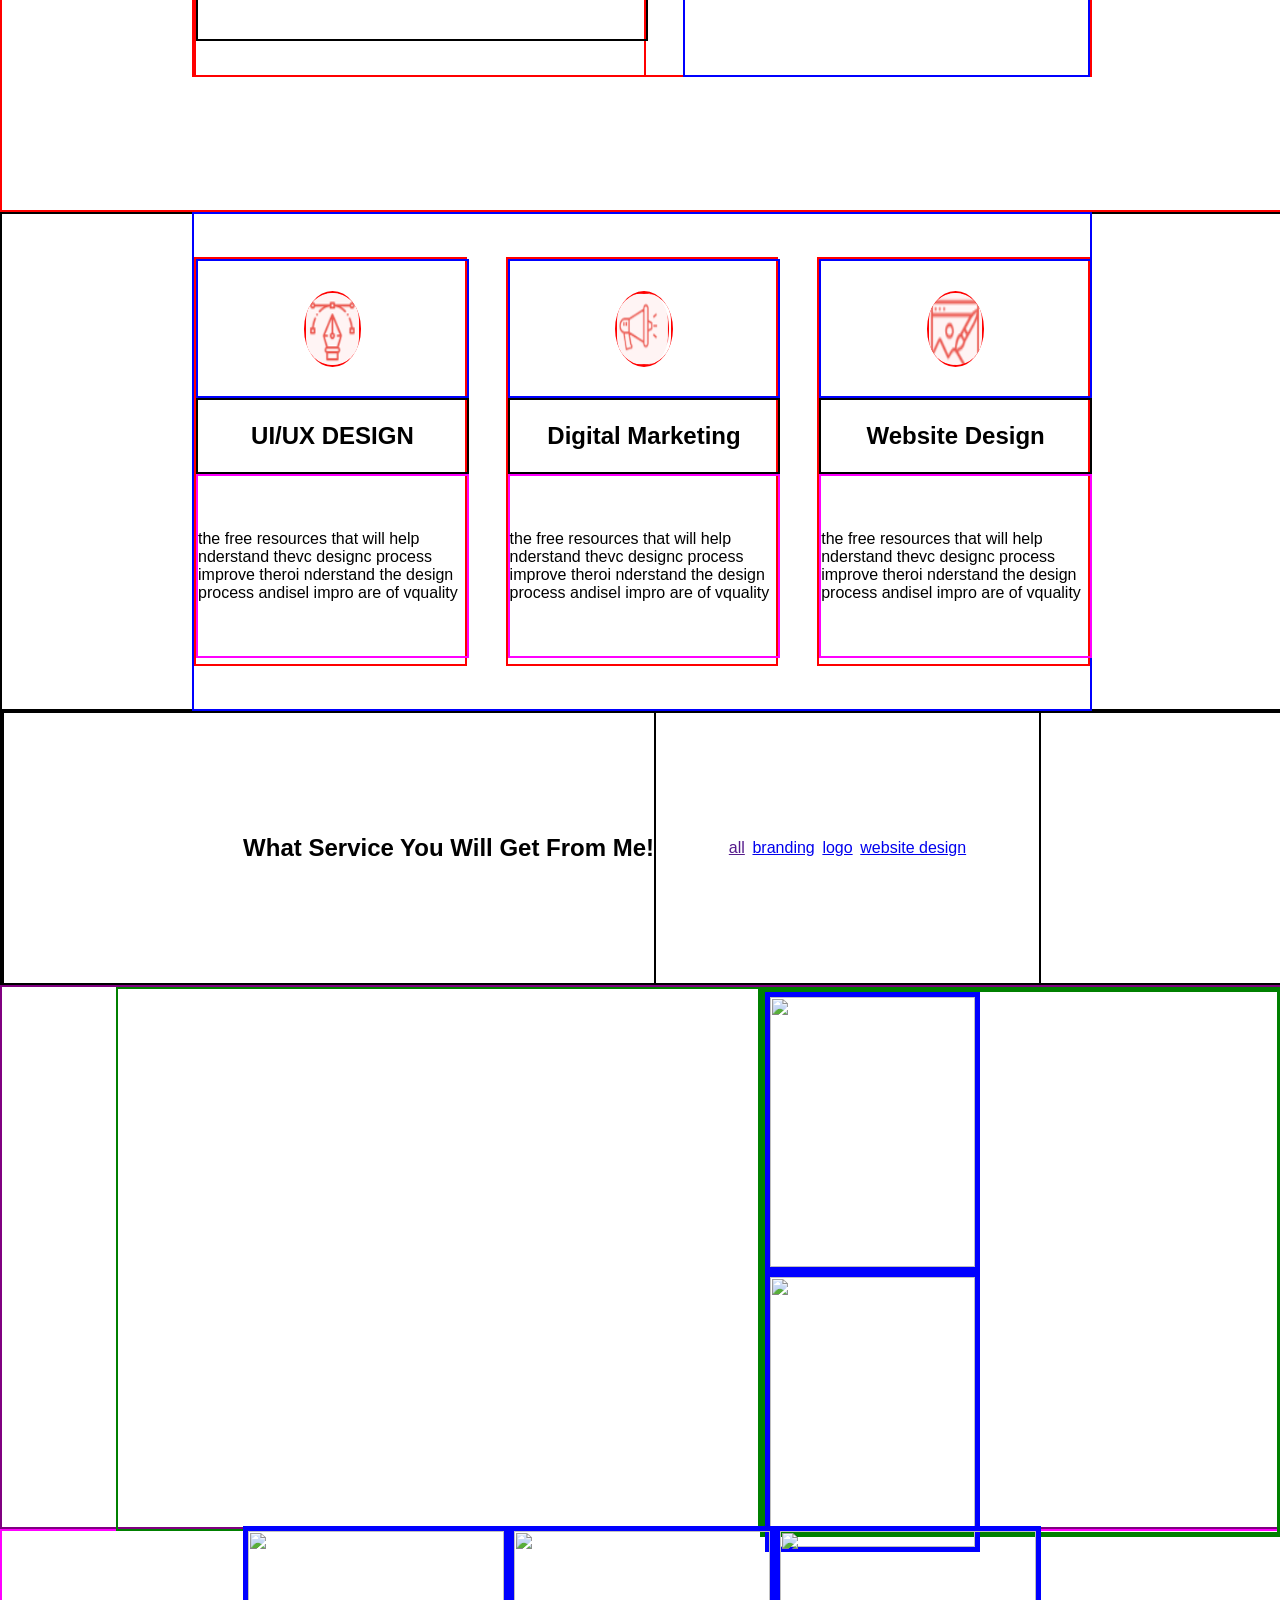
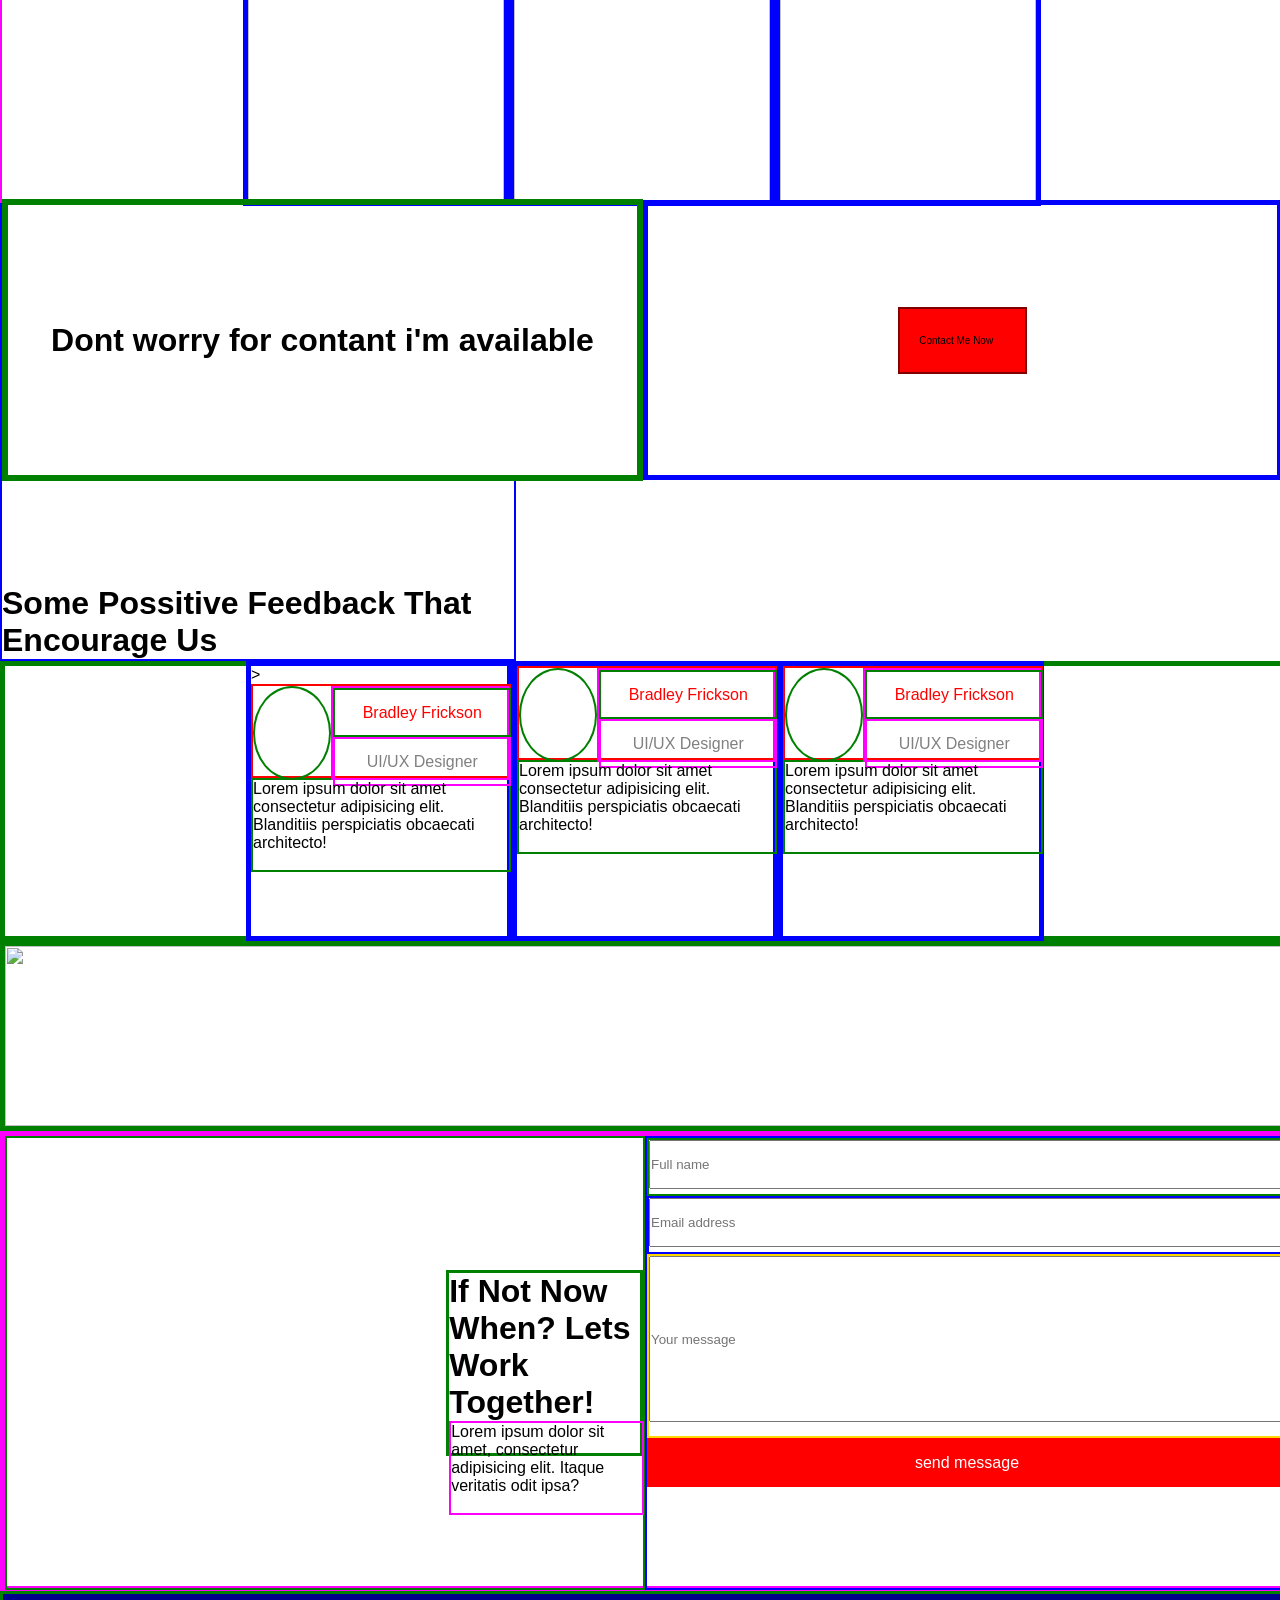
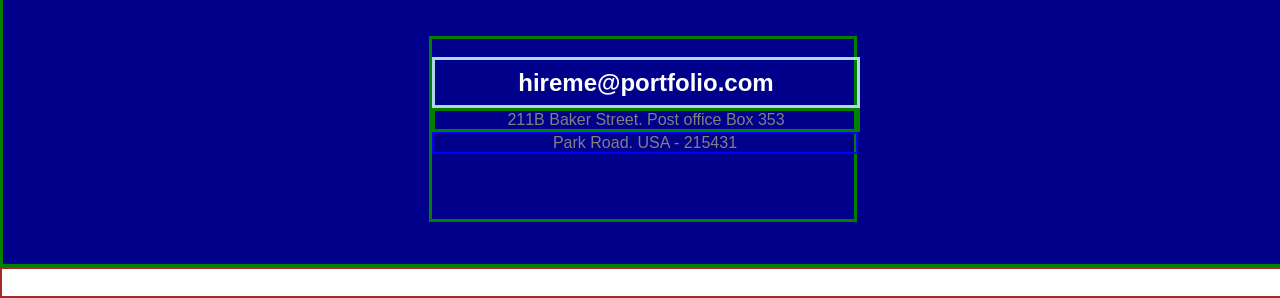
==== commit a15f1d66: "Update index.html" ====
--- a/index.html
+++ b/index.html
@@ -97,7 +97,7 @@
                         <div class="box">
                 <div class="pic">
                     <div class="bks-pic">
-                        <img src="c:\Users\Tero\Desktop\PUNYO LIANG LIANG\picturesKULYIAH\Screenshots\Screenshot 2026-02-26 150418.png" alt="">
+                        <img src="bks-pic2.png" alt="">
                     </div>
                 </div>
                                 <div class="desk">
@@ -110,7 +110,7 @@
                         <div class="box">
                 <div class="pic">
                     <div class="bks-pic">
-                        <img src="c:\Users\Tero\Desktop\PUNYO LIANG LIANG\picturesKULYIAH\Screenshots\Screenshot 2026-02-26 150629.png" alt="">
+                        <img src="bks-pic3.png" alt="">
                     </div>
                 </div>
                                 <div class="desk">
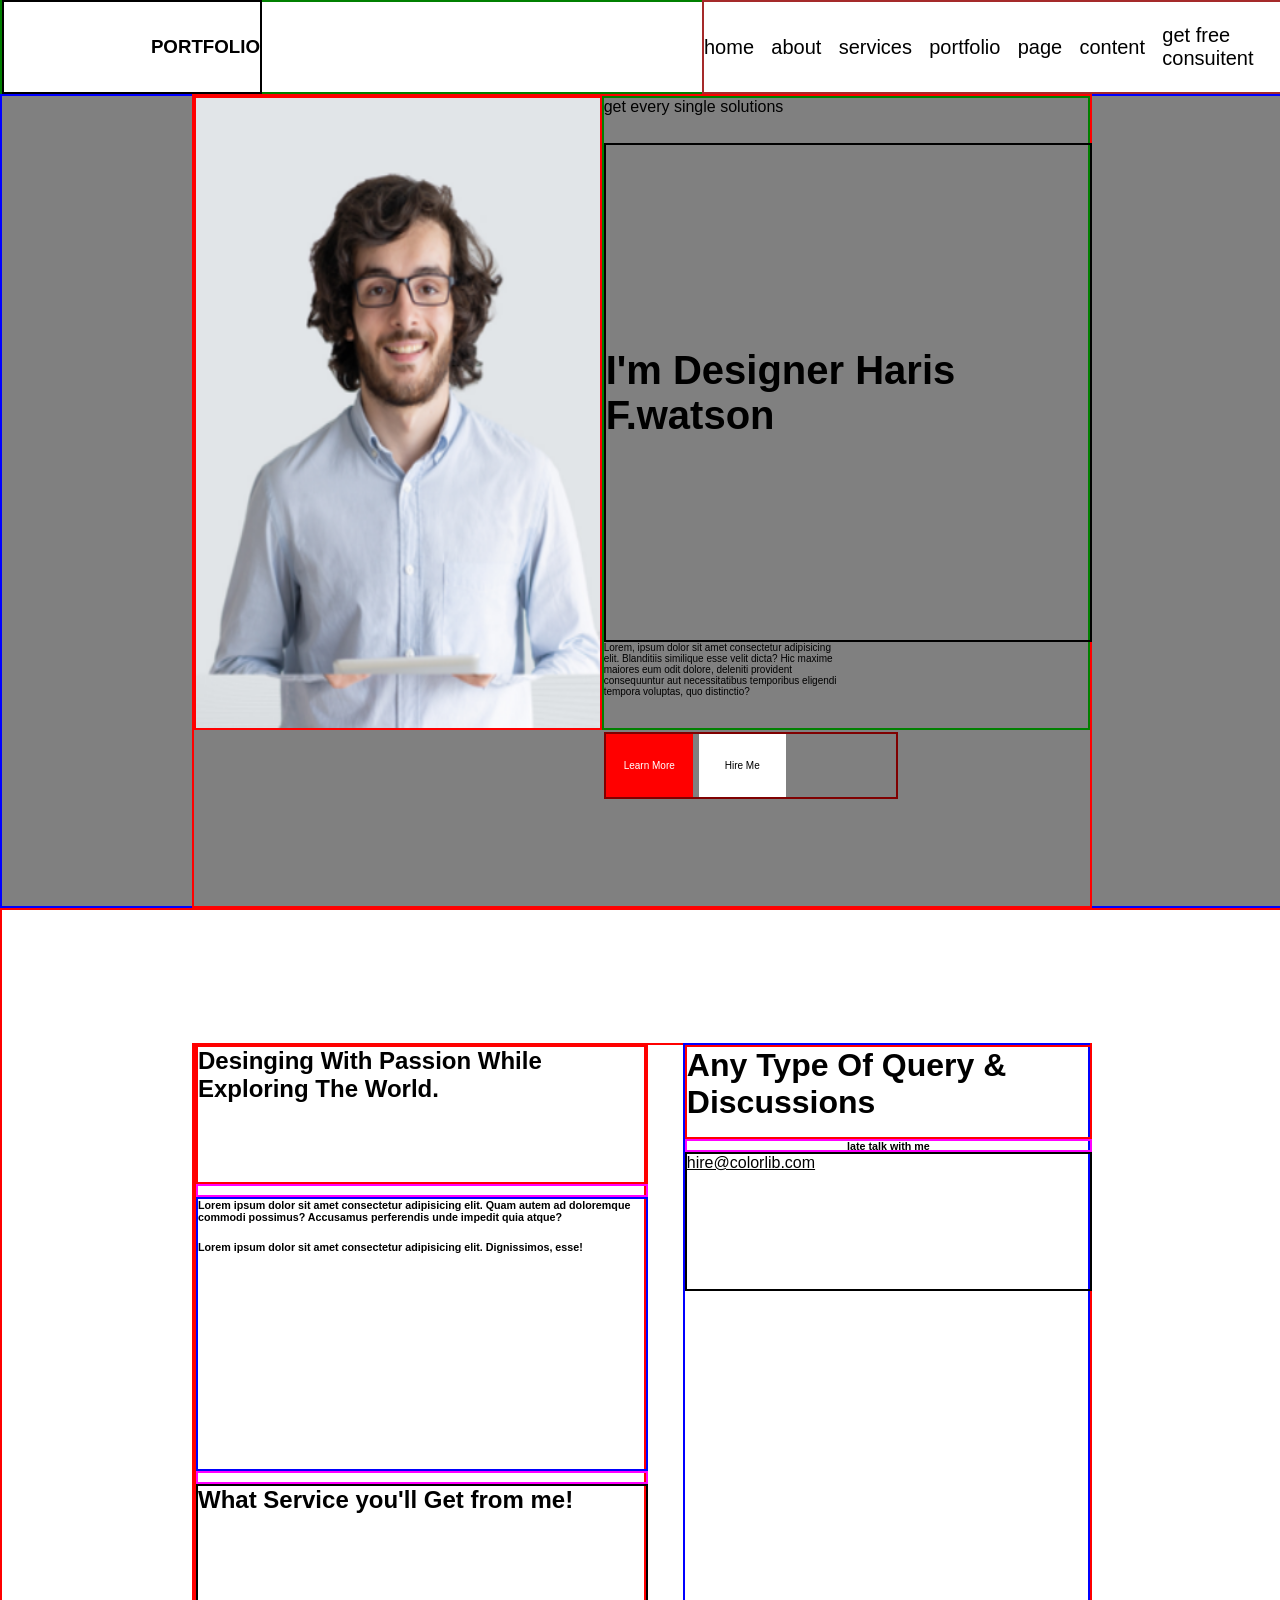
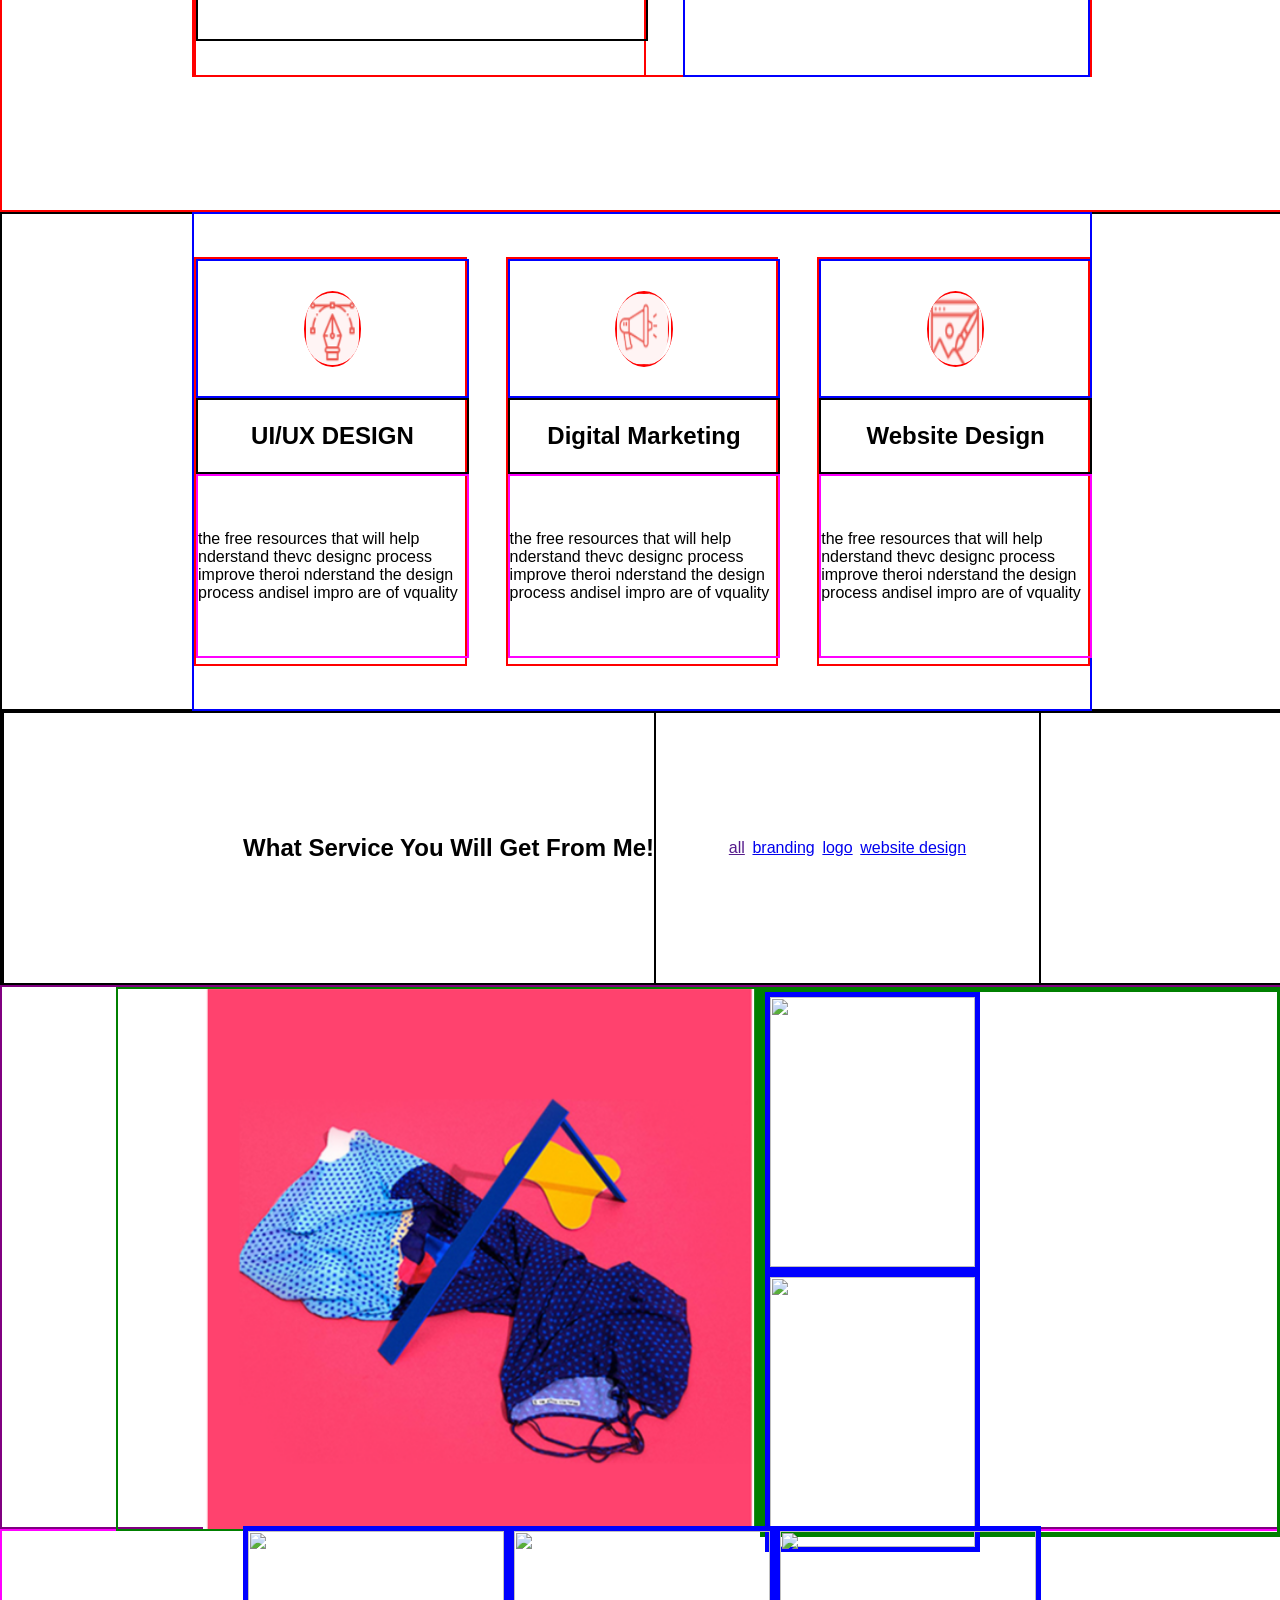
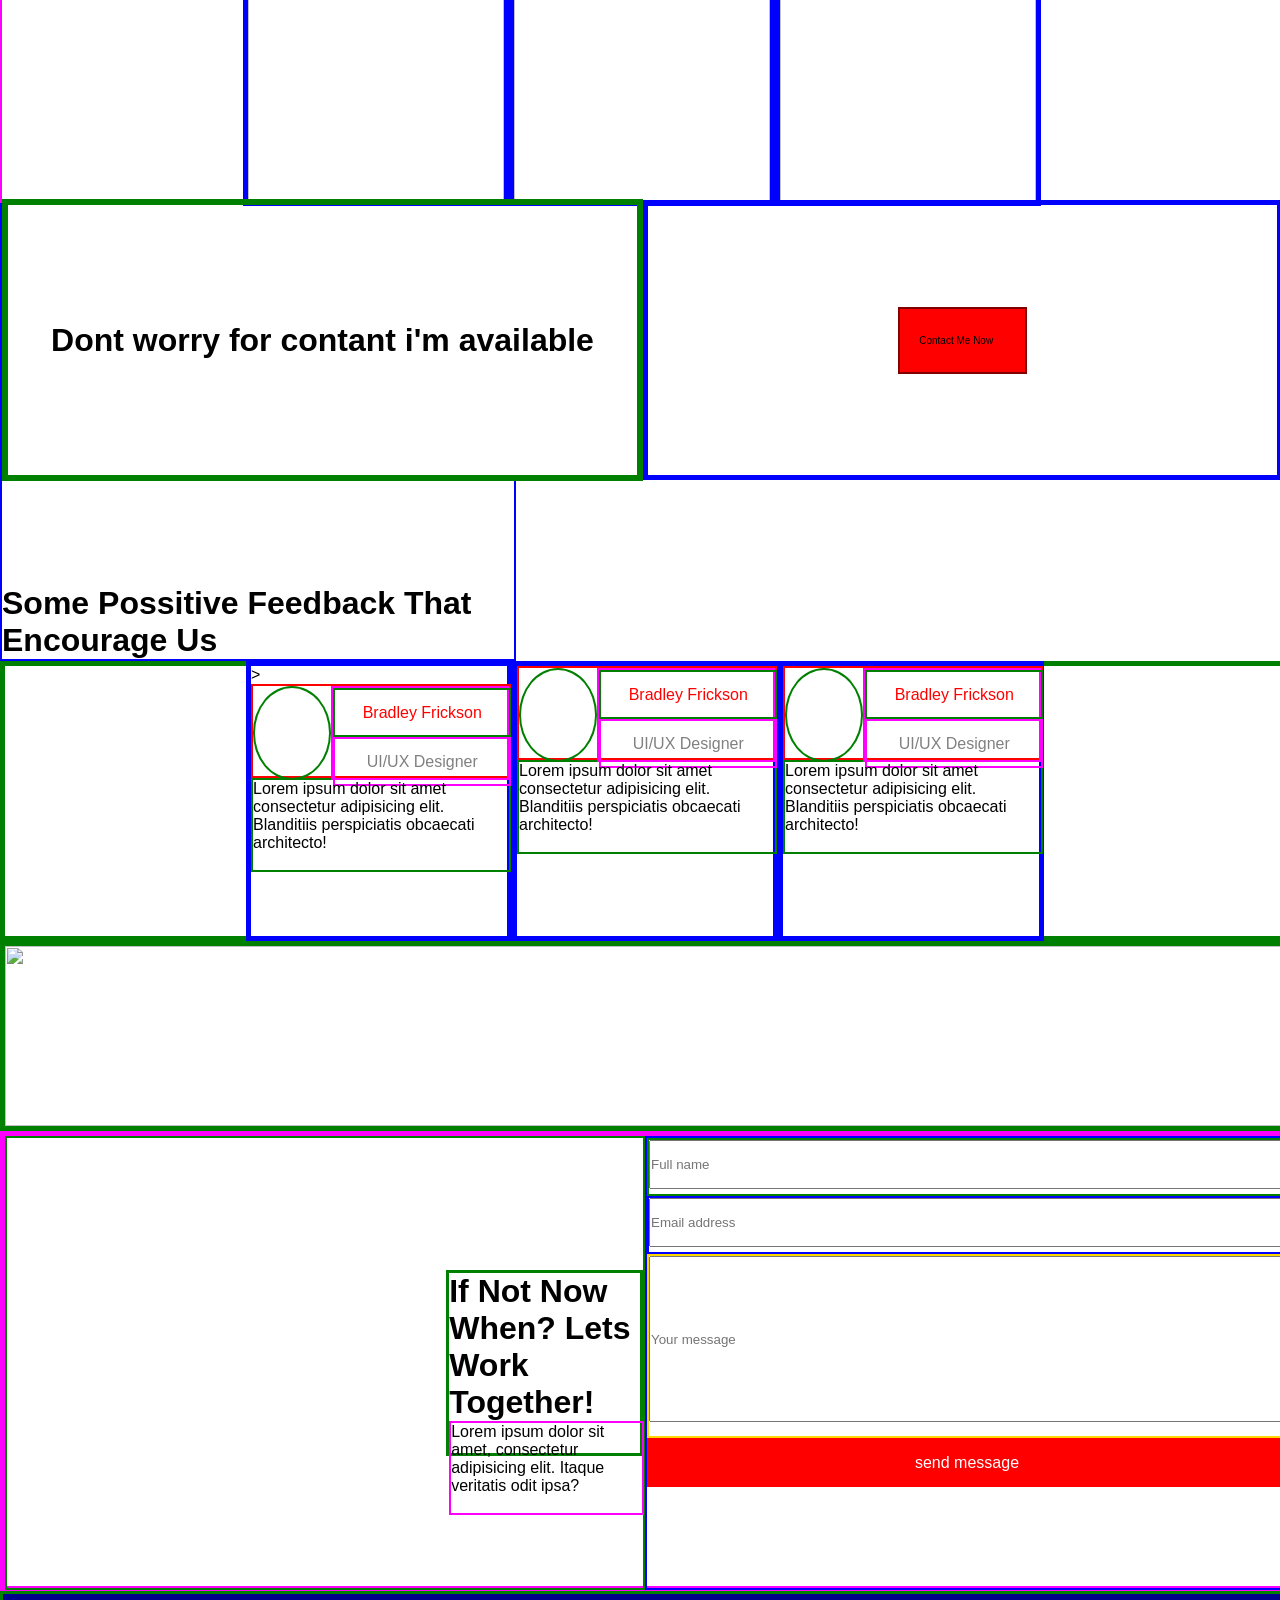
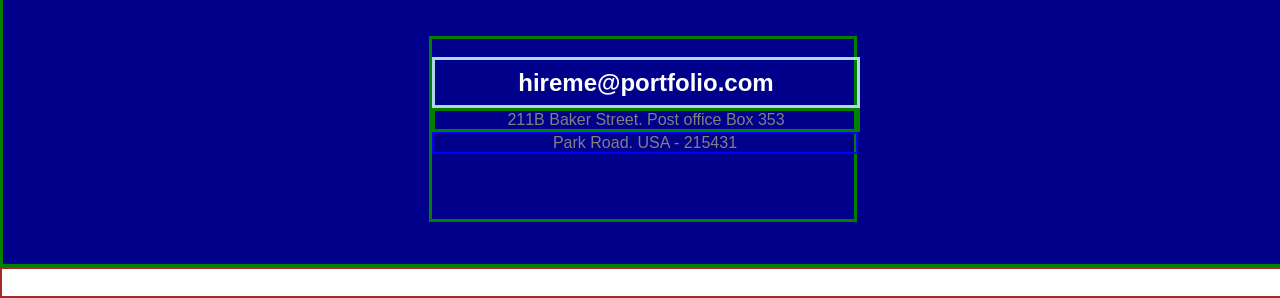
==== commit 92e8c3fb: "Update index.html" ====
--- a/index.html
+++ b/index.html
@@ -136,7 +136,7 @@
     </div>
     <div class="fotoall">
         <div class="fotoall2">
-            <img src="c:\Users\Tero\Desktop\PUNYO LIANG LIANG\picturesKULYIAH\Screenshots\Screenshot 2026-03-29 103829.png" alt="">
+            <img src="daktauapo.png" alt="">
         </div>
         <div class="fotoall3">
             <div class="fotoall4">
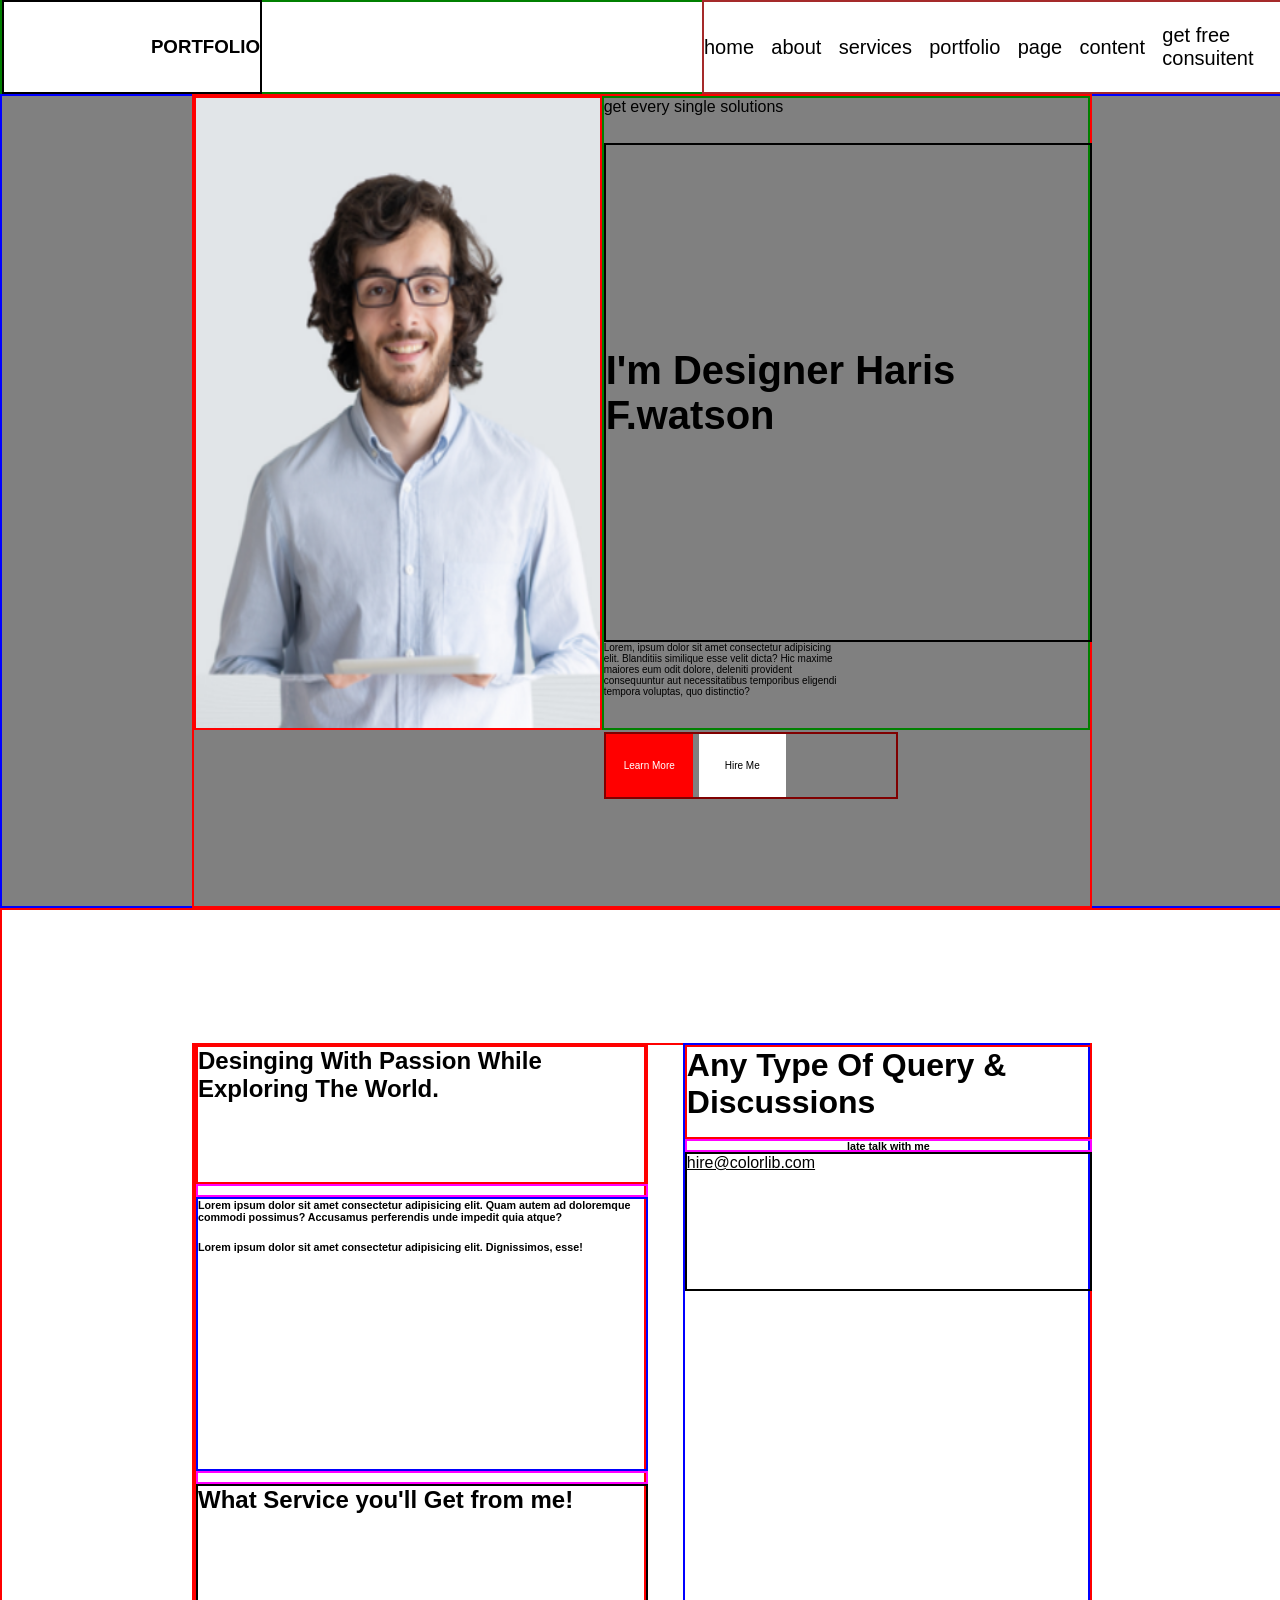
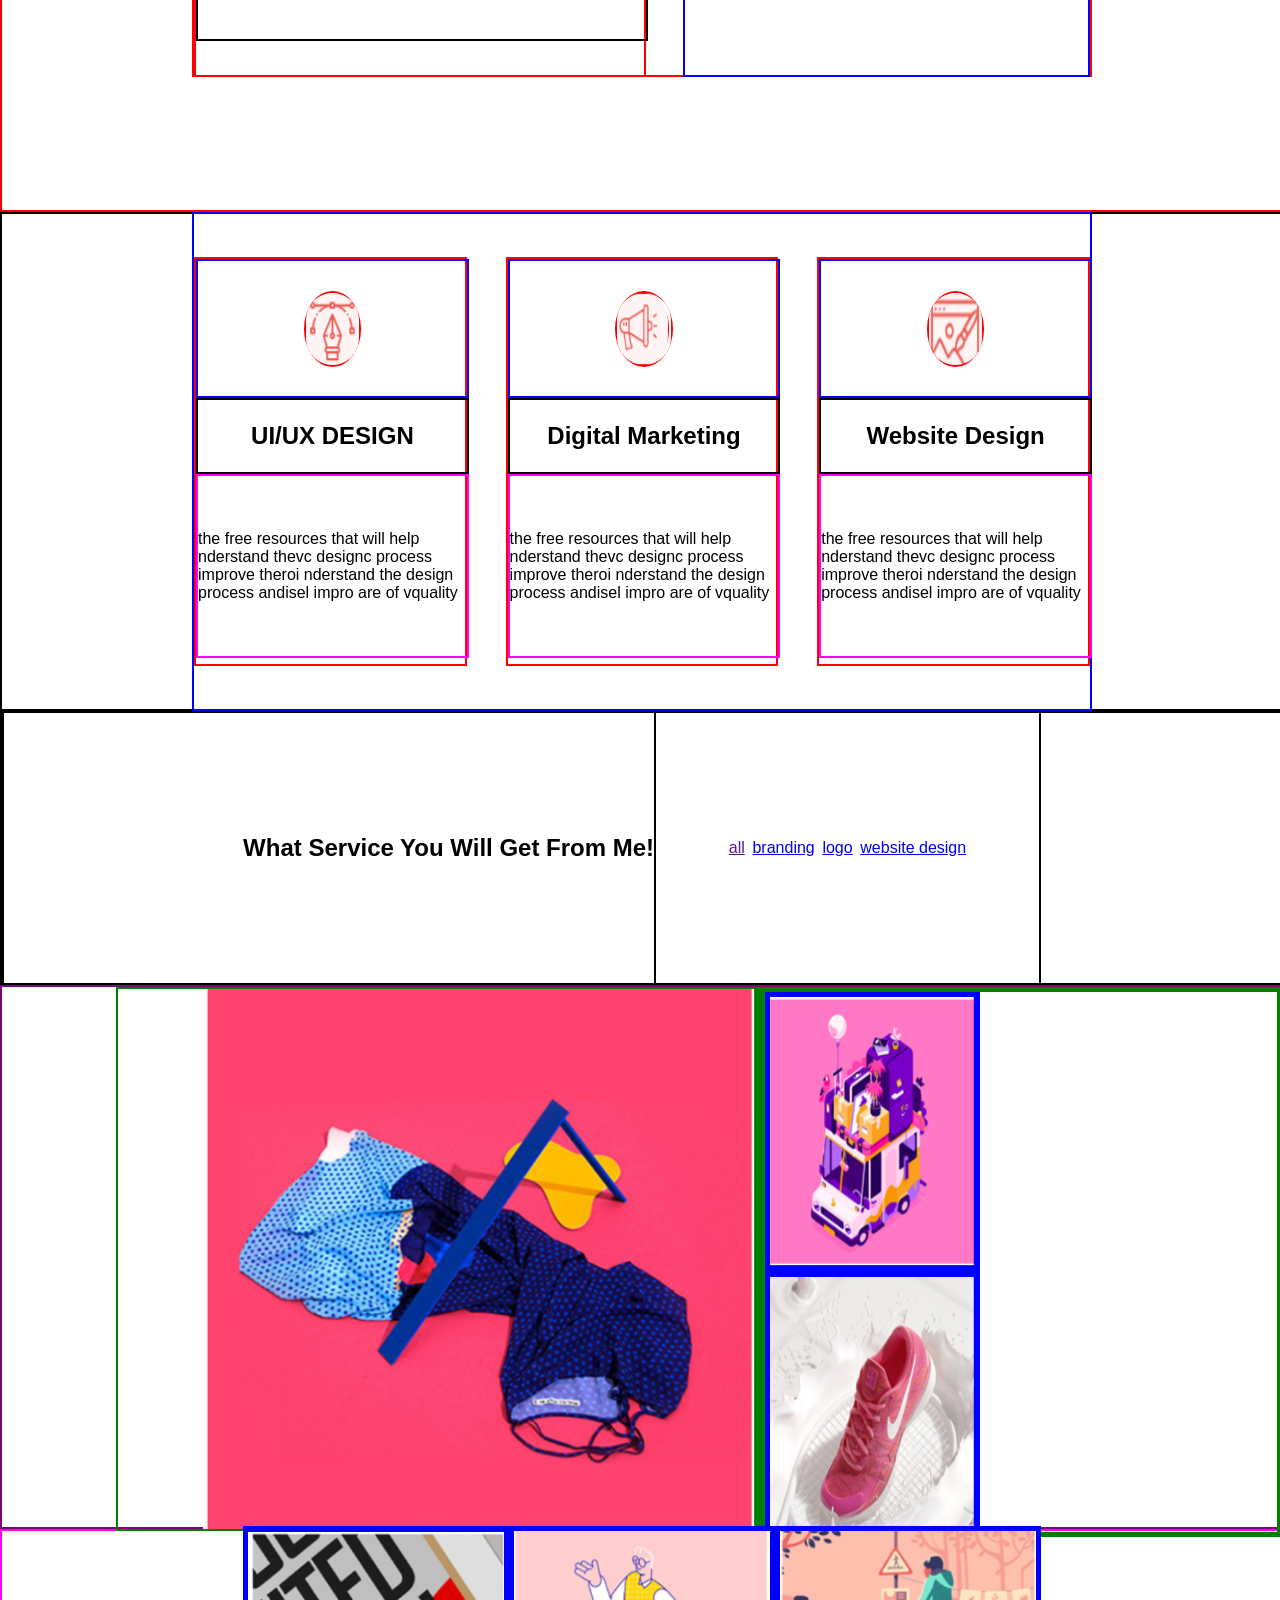
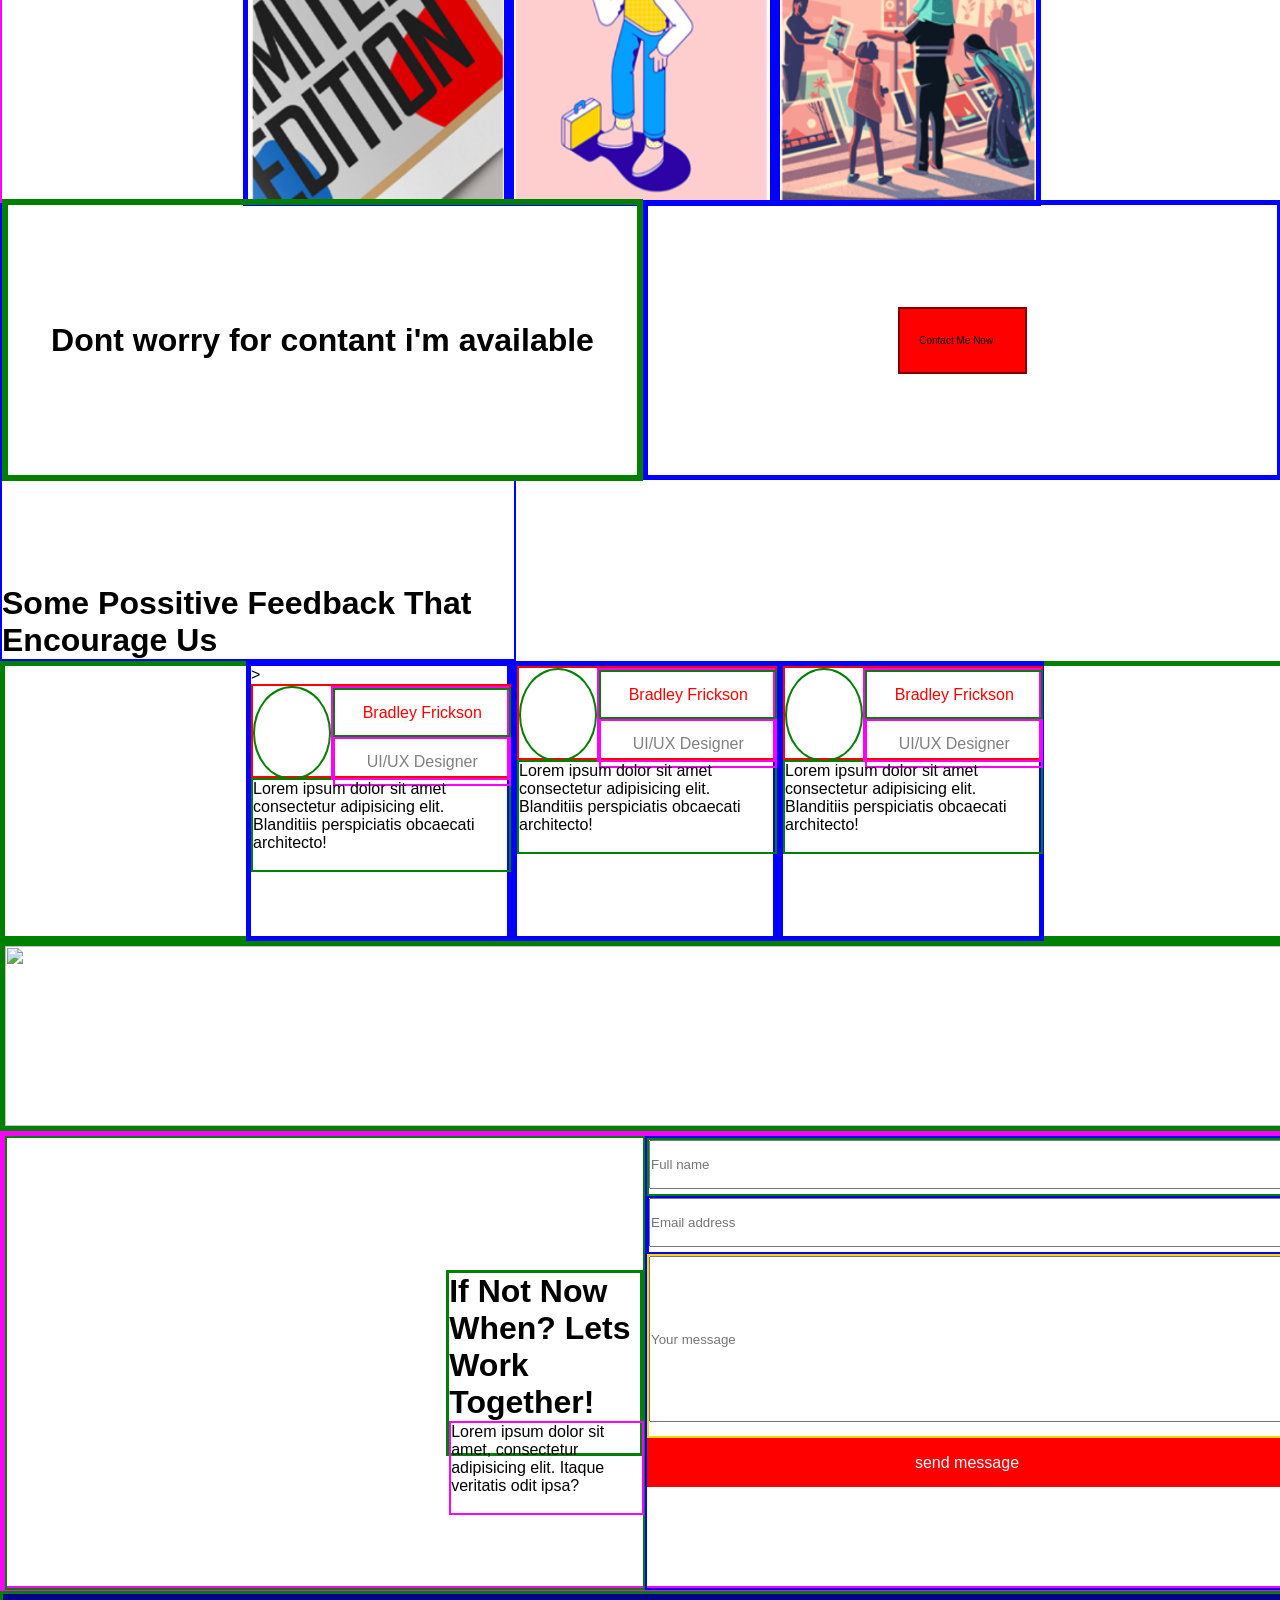
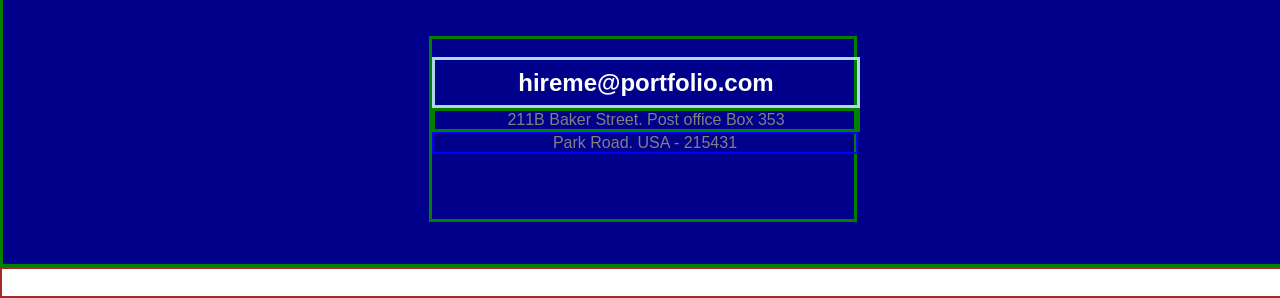
==== commit de35eee9: "Update index.html" ====
--- a/index.html
+++ b/index.html
@@ -140,22 +140,22 @@
         </div>
         <div class="fotoall3">
             <div class="fotoall4">
-                <img src="c:\Users\Tero\Desktop\PUNYO LIANG LIANG\picturesKULYIAH\Screenshots\Screenshot 2026-03-29 104722.png" alt="">
+                <img src="daktauapo2.png" alt="">
             </div>
             <div class="fotoall5">
-                <img src="c:\Users\Tero\Desktop\PUNYO LIANG LIANG\picturesKULYIAH\Screenshots\Screenshot 2026-03-29 104754.png" alt="">
+                <img src="daktauapo3.png" alt="">
             </div>
         </div>
     </div>
           <div class="fotoall6">
             <div class="fotoall7">
-                <img src="c:\Users\Tero\Desktop\PUNYO LIANG LIANG\picturesKULYIAH\Screenshots\Screenshot 2026-03-29 105712.png" alt="">
+                <img src="daktauapo4.png" alt="">
             </div>
                 <div class="fotoall8">
-                    <img src="c:\Users\Tero\Desktop\PUNYO LIANG LIANG\picturesKULYIAH\Screenshots\Screenshot 2026-03-29 105753.png" alt="">
+                    <img src="daktauapo5.png" alt="">
                 </div>
                 <div class="fotoall9">
-                    <img src="c:\Users\Tero\Desktop\PUNYO LIANG LIANG\picturesKULYIAH\Screenshots\Screenshot 2026-03-29 105817.png" alt="">
+                    <img src="daktauapo6.png" alt="">
                 </div>
         </div>
         <div class="worrydont">
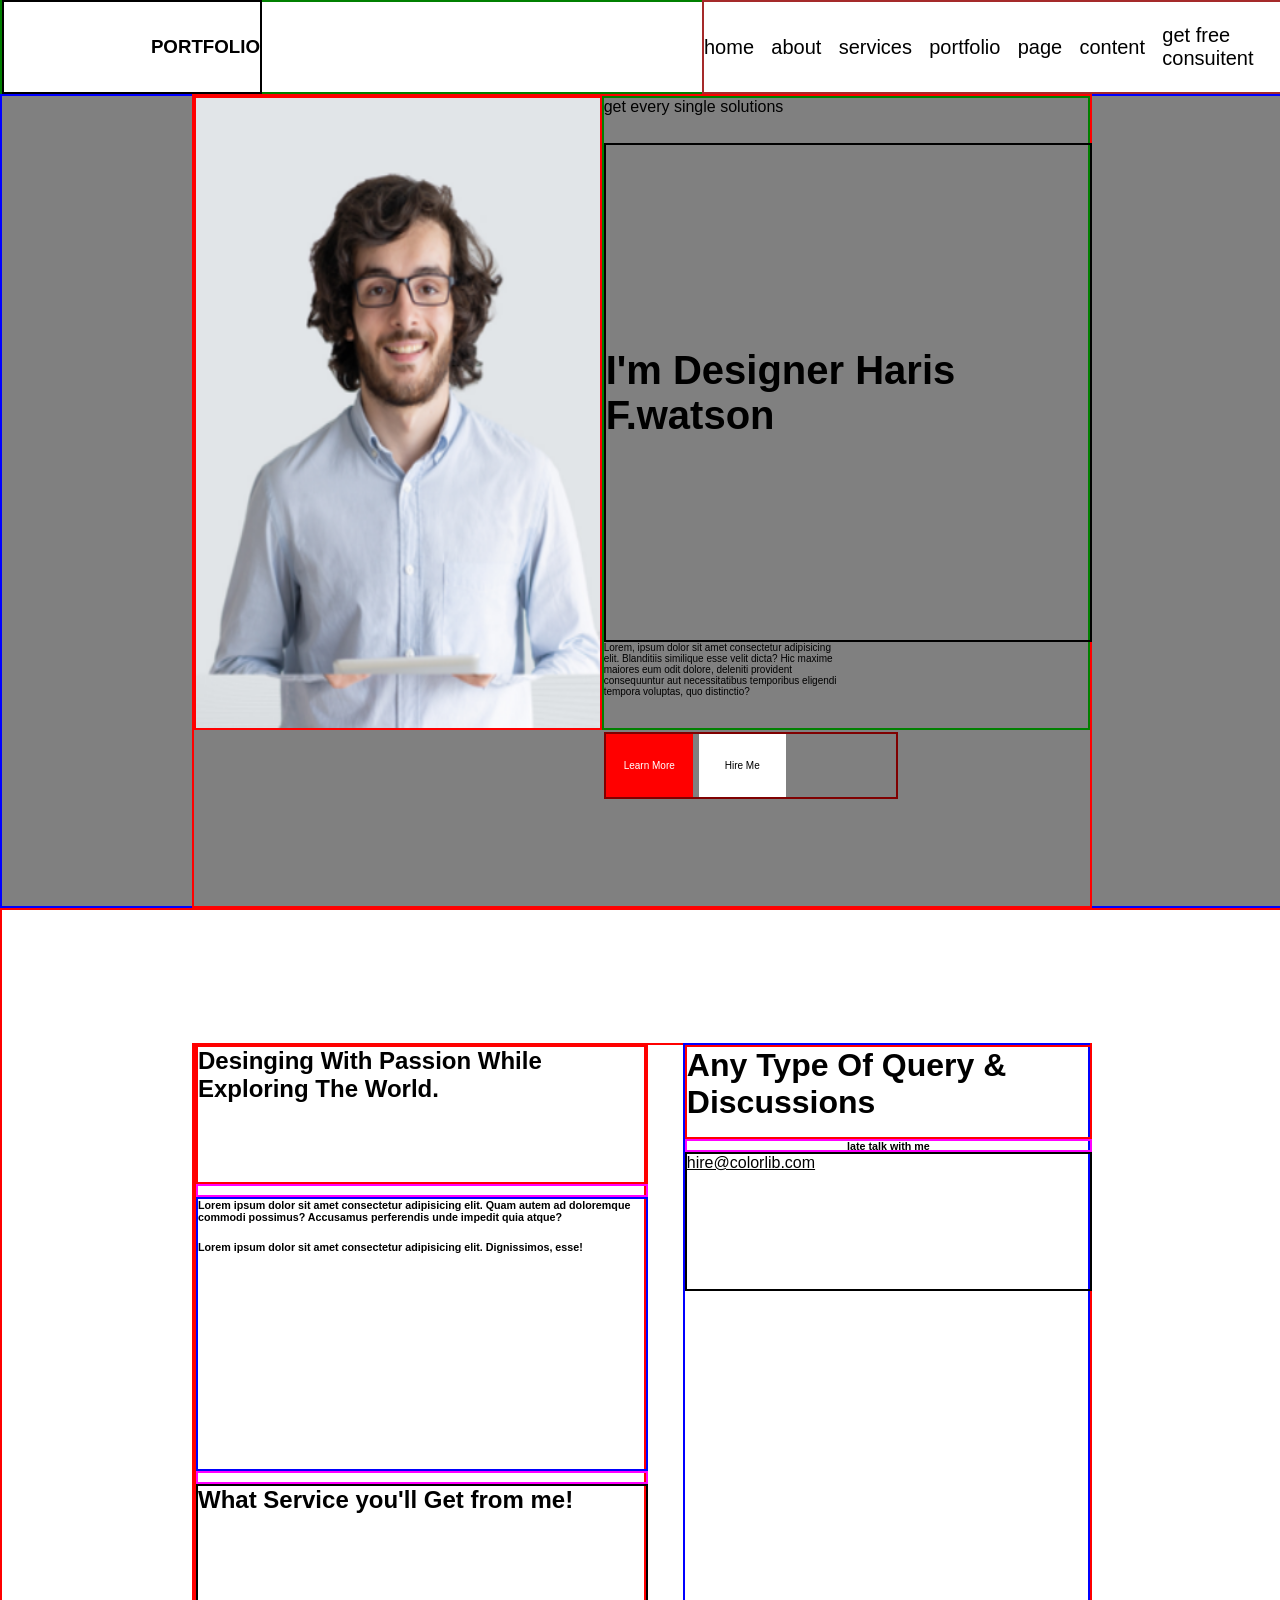
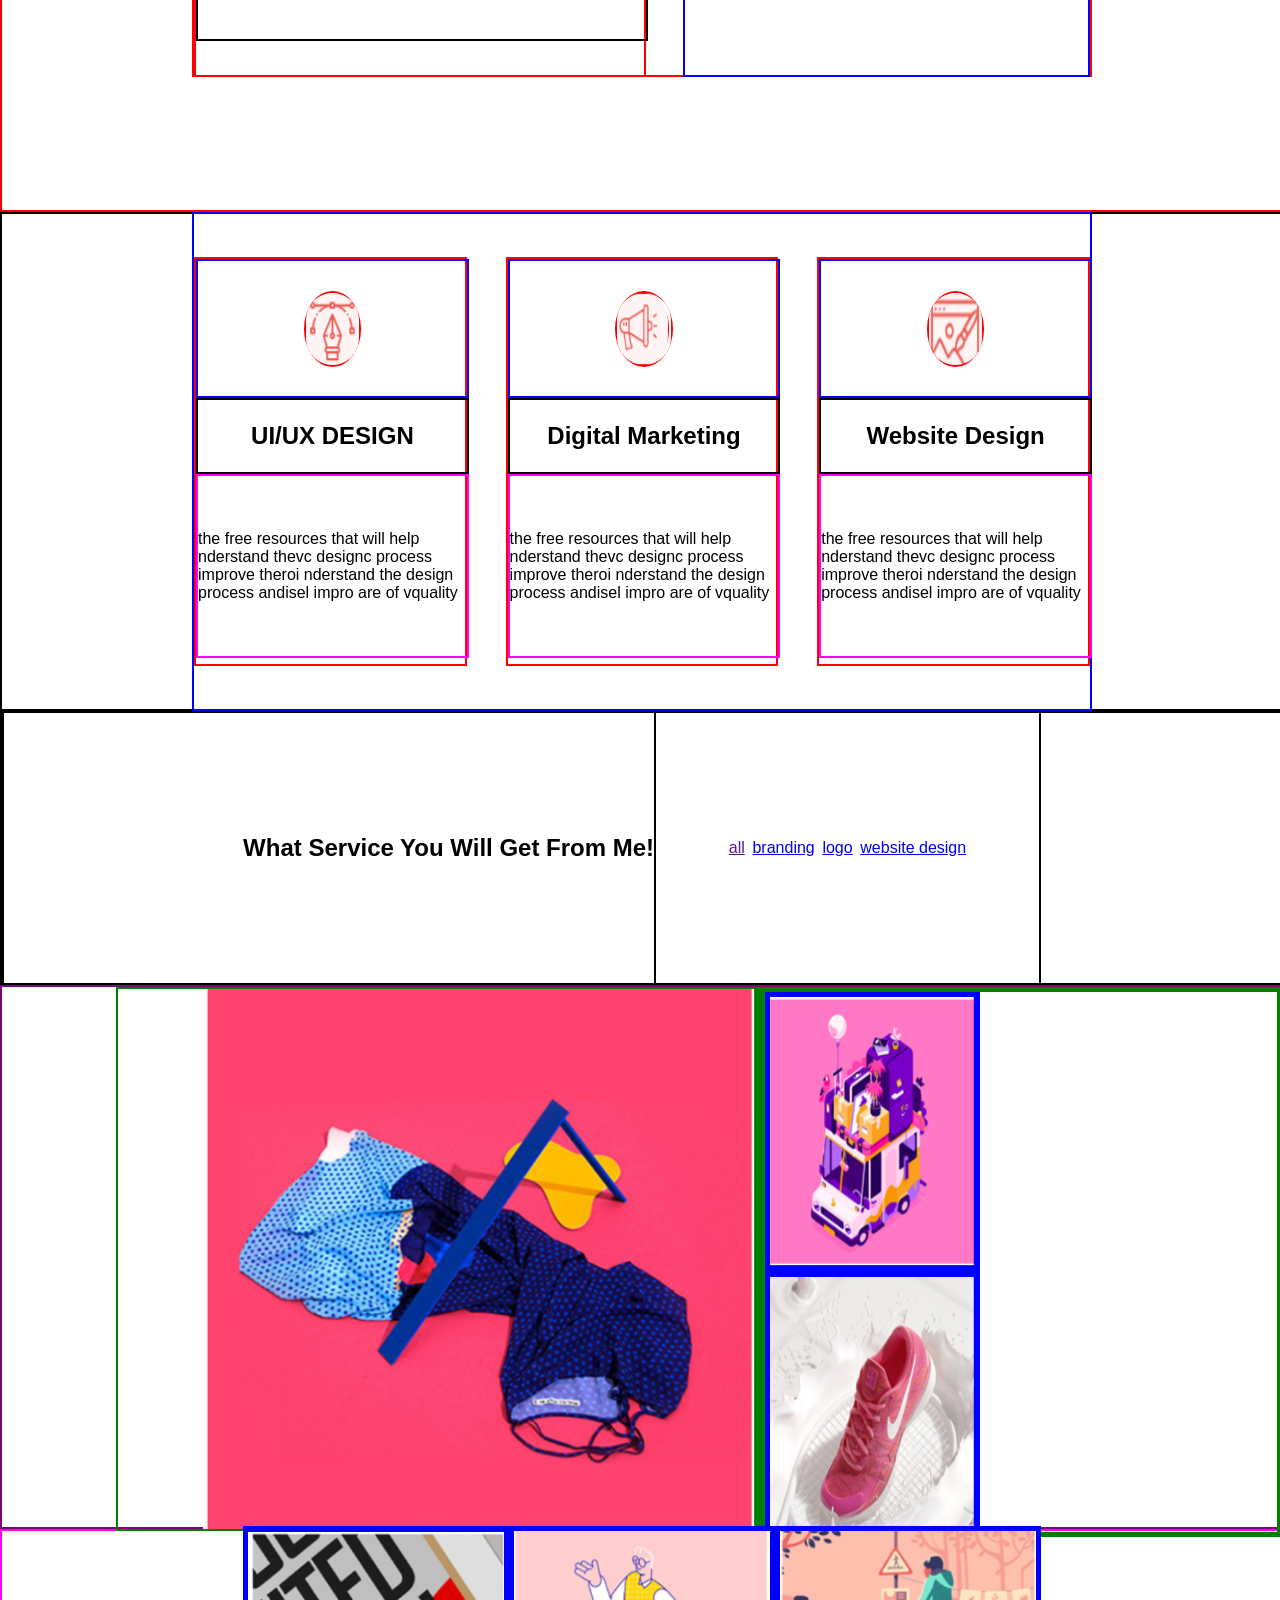
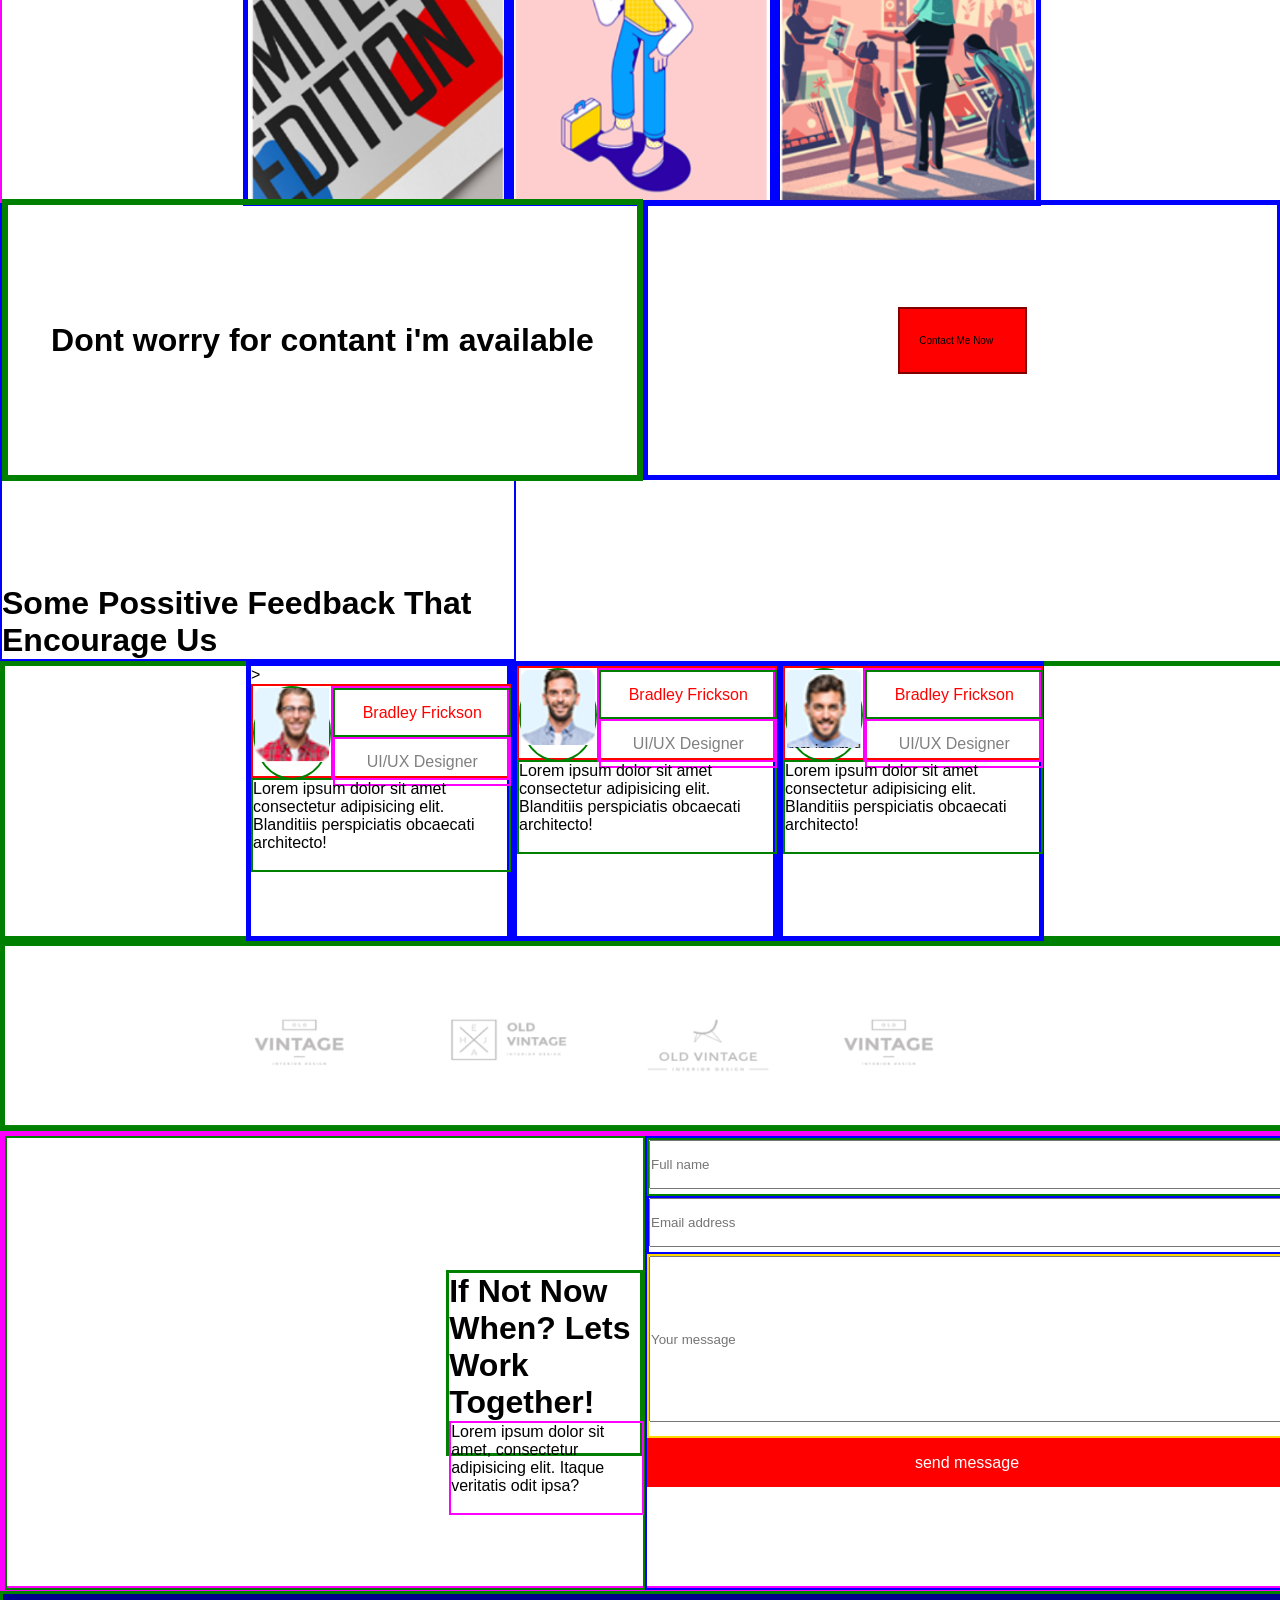
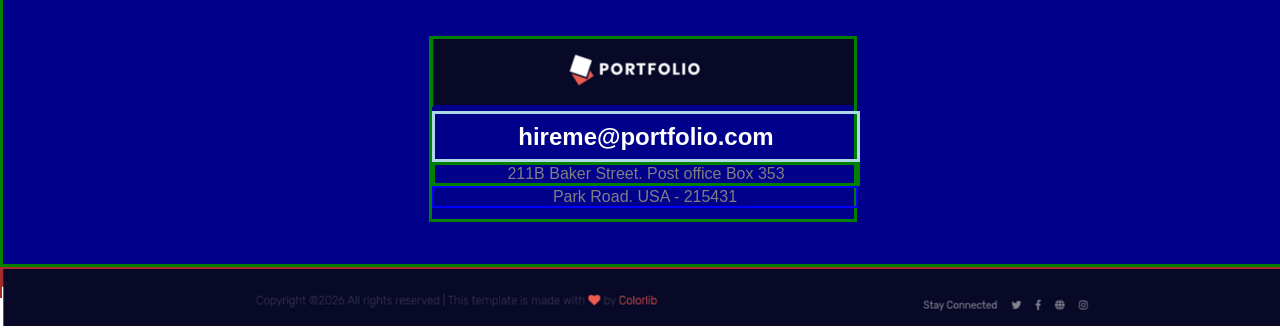
==== commit 639614ae: "Update index.html" ====
--- a/index.html
+++ b/index.html
@@ -175,7 +175,7 @@
             <div class="warren1">>
                 <div class="warren10">
                     <div class="warren11">
-                        <img src="c:\Users\Tero\Desktop\PUNYO LIANG LIANG\picturesKULYIAH\Screenshots\Screenshot 2026-03-29 194244.png" alt="">
+                        <img src="mukowong.png" alt="">
                     </div>
                     <div class="warren12">
                         <div class="warren13">
@@ -193,7 +193,7 @@
             <div class="warren2">
                                 <div class="warren10">
                     <div class="warren11">
-                        <img src="c:\Users\Tero\Desktop\PUNYO LIANG LIANG\picturesKULYIAH\Screenshots\Screenshot 2026-03-29 195327.png" alt="">
+                        <img src="mukowong2.png" alt="">
                     </div>
                     <div class="warren12">
                         <div class="warren13">
@@ -211,7 +211,7 @@
             <div class="warren3">
                                 <div class="warren10">
                     <div class="warren11">
-                        <img src="c:\Users\Tero\Desktop\PUNYO LIANG LIANG\picturesKULYIAH\Screenshots\Screenshot 2026-03-29 195419.png" alt="">
+                        <img src="mukowong3.png" alt="">
                     </div>
                     <div class="warren12">
                         <div class="warren13">
@@ -228,7 +228,7 @@
             </div>
         </div>
         <div class="wowo">
-            <img src="c:\Users\Tero\Desktop\PUNYO LIANG LIANG\picturesKULYIAH\Screenshots\Screenshot 2026-03-29 195830.png" alt="">
+            <img src="vintage.png" alt="">
         </div>
         <div class="dolor">
             <div class="dolor1">
@@ -258,7 +258,7 @@
         <div class="ayam">
             <div class="ayam1">
                 <div class="ayamportfolio">
-                    <img src="c:\Users\Tero\Desktop\PUNYO LIANG LIANG\picturesKULYIAH\Screenshots\Screenshot 2026-03-30 181913.png" alt="">
+                    <img src="portofolio.png" alt="">
                 </div>
                                 <div class="ayampegawai">
                                     <h2>hireme@portfolio.com</h2>
@@ -272,7 +272,7 @@
           </div>
         </div>
                         <div class="ayampoto">
-                    <img src="c:\Users\Tero\Desktop\PUNYO LIANG LIANG\picturesKULYIAH\Screenshots\Screenshot 2026-03-30 183014.png" alt="">
+                    <img src="colorlib.png" alt="">
                 </div>
 </body>
 </html>
